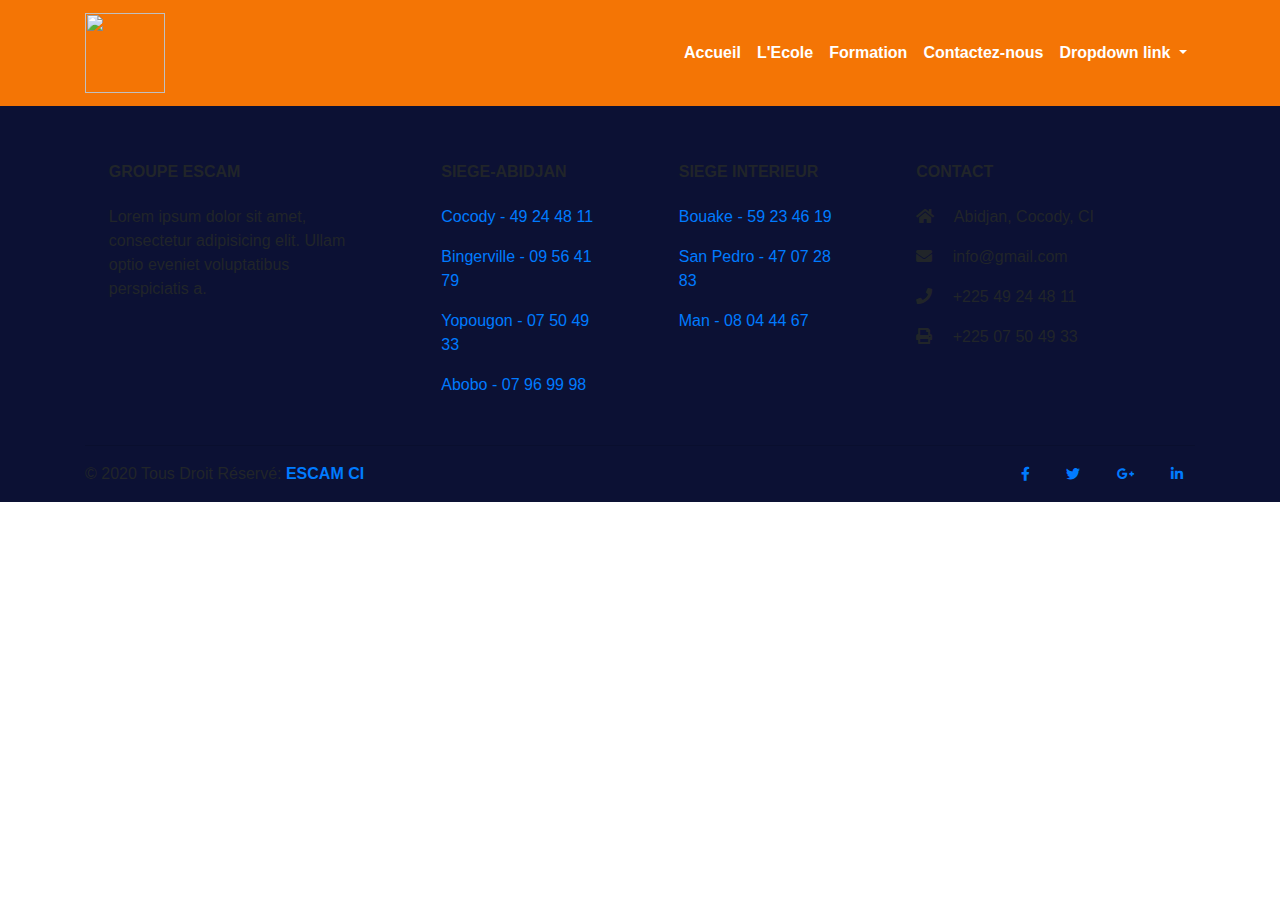
==== apropos.html @ d87856d1 "first commit" ====
<!DOCTYPE html>
<html lang="en">

<head>
  <meta charset="UTF-8">
  <meta name="viewport" content="width=device-width, initial-scale=1.0">
  <title>Groupe Escam</title>
  <link rel="stylesheet" href="">
  <link rel="stylesheet" href="https://stackpath.bootstrapcdn.com/bootstrap/4.5.2/css/bootstrap.min.css">
  <link rel="stylesheet" href="css/style.css">
  <link rel="stylesheet" href="https://use.fontawesome.com/releases/v5.8.2/css/all.css">
  <link href="https://cdnjs.cloudflare.com/ajax/libs/mdbootstrap/4.19.0/css/mdb.min.css" rel="stylesheet">

</head>

<body>

  <!--Start Navbar-->
  <nav id="navbar_top" class="navbar navbar-expand-lg w-100">
    <div class="container">
      <a class="navbar-brand" href="index.html">
        <img src="image/log.png" alt="" width="80" height="80">
      </a>
      <button class="navbar-toggler" type="button" data-toggle="collapse" data-target="#navbarResponsive"
        aria-controls="navbarResponsive" aria-expanded="false" aria-label="Toggle navigation">
        <span class="navbar-toggler-icon"></span>
      </button>
      <div class="collapse navbar-collapse" id="navbarResponsive">
        <ul class="navbar-nav ml-auto">
          <li class="nav-item active">
            <a class="nav-link" href="index.html">Accueil
            </a>
          </li>
          <li class="nav-item">
            <a class="nav-link" href="apropos.html">L'Ecole</a>
          </li>
          <li class="nav-item">
            <a class="nav-link" href="formation.html">Formation</a>
          </li>
          <li class="nav-item">
            <a class="nav-link" href="contact.html">Contactez-nous</a>
          </li>

          <li class="nav-item dropdown">
            <a class="nav-link dropdown-toggle" href="http://example.com" id="navbarDropdownMenuLink" data-toggle="dropdown" aria-haspopup="true" aria-expanded="false">
              Dropdown link
            </a>
            <div class="dropdown-menu" aria-labelledby="navbarDropdownMenuLink">
              <a class="dropdown-item" href="#">Action</a>
              <a class="dropdown-item" href="#">Another action</a>
              <a class="dropdown-item" href="#">Something else here</a>
            </div>
          </li>
        </ul>
      </div>
    </div>
  </nav>





  <footer class="page-footer font-small pt-4">
    <div class="container text-center text-md-left">
      <div class="row text-center text-md-left mt-3 pb-3">
        <div class="col-md-3 col-lg-3 col-xl-3 mx-auto mt-3">
          <h6 class="text-uppercase mb-4 font-weight-bold">Groupe ESCAM</h6>
          <p>Lorem ipsum dolor sit amet, consectetur adipisicing elit. Ullam optio eveniet voluptatibus perspiciatis
            a.</p>
        </div>

        <hr class="w-100 clearfix d-md-none">

        <div class="col-md-2 col-lg-2 col-xl-2 mx-auto mt-3">
          <h6 class="text-uppercase mb-4 font-weight-bold">Siege-ABidjan</h6>
          <p> <a href="#!">Cocody - 49 24 48 11</a> </p>
          <p> <a href="#!">Bingerville - 09 56 41 79</a> </p>
          <p> <a href="#!">Yopougon - 07 50 49 33</a> </p>
          <p> <a href="#!">Abobo - 07 96 99 98</a> </p>
        </div>

        <hr class="w-100 clearfix d-md-none">

        <!-- Grid column -->
        <div class="col-md-3 col-lg-2 col-xl-2 mx-auto mt-3">
          <h6 class="text-uppercase mb-4 font-weight-bold">Siege interieur</h6>
          <p> <a href="#!">Bouake - 59 23 46 19</a> </p>
          <p> <a href="#!">San Pedro - 47 07 28 83</a> </p>
          <p> <a href="#!">Man - 08 04 44 67</a> </p>
          
        </div>

        <!-- Grid column -->
        <hr class="w-100 clearfix d-md-none">

        <!-- Grid column -->
        <div class="col-md-4 col-lg-3 col-xl-3 mx-auto mt-3">
          <h6 class="text-uppercase mb-4 font-weight-bold">Contact</h6>
          <p>
            <i class="fas fa-home mr-3"></i> Abidjan, Cocody, CI</p>
          <p>
            <i class="fas fa-envelope mr-3"></i> info@gmail.com</p>
          <p>
            <i class="fas fa-phone mr-3"></i> +225 49 24 48 11</p>
          <p>
            <i class="fas fa-print mr-3"></i> +225 07 50 49 33</p>
        </div>
       

      </div>

      <hr>

      <!-- Grid row -->
      <div class="row d-flex align-items-center">

        <div class="col-md-7 col-lg-8">

          <!--Copyright-->
          <p class="text-center text-md-left">© 2020 Tous Droit Réservé:
            <a href="#!">
              <strong> ESCAM CI</strong>
            </a>
          </p>

        </div>
        <!-- Grid column -->

        <!-- Grid column -->
        <div class="col-md-5 col-lg-4 ml-lg-0">

          <!-- Social buttons -->
          <div class="text-center text-md-right">
            <ul class="list-unstyled list-inline">
              <li class="list-inline-item">
                <a class="btn-floating btn-sm rgba-white-slight mx-1">
                  <i class="fab fa-facebook-f"></i>
                </a>
              </li>
              <li class="list-inline-item">
                <a class="btn-floating btn-sm rgba-white-slight mx-1">
                  <i class="fab fa-twitter"></i>
                </a>
              </li>
              <li class="list-inline-item">
                <a class="btn-floating btn-sm rgba-white-slight mx-1">
                  <i class="fab fa-google-plus-g"></i>
                </a>
              </li>
              <li class="list-inline-item">
                <a class="btn-floating btn-sm rgba-white-slight mx-1">
                  <i class="fab fa-linkedin-in"></i>
                </a>
              </li>
            </ul>
          </div>

        </div>
        <!-- Grid column -->

      </div>
      <!-- Grid row -->

    </div>
    <!-- Footer Links -->

  </footer>
  <!-- Footer -->



  <script src="https://cdnjs.cloudflare.com/ajax/libs/jquery/3.4.1/jquery.slim.min.js"></script>
  <script src="https://stackpath.bootstrapcdn.com/bootstrap/4.3.1/js/bootstrap.bundle.min.js"></script>
  <script src="https://ajax.googleapis.com/ajax/libs/jquery/3.5.1/jquery.min.js"></script>
  <script src="https://maxcdn.bootstrapcdn.com/bootstrap/3.4.1/js/bootstrap.min.js"></script>
  <script src="https://cdnjs.cloudflare.com/ajax/libs/popper.js/1.16.0/umd/popper.min.js"></script>
  <script src="https://maxcdn.bootstrapcdn.com/bootstrap/4.5.2/js/bootstrap.min.js"></script>

</body>

</html>
---- css/style.css ----
#navbar_top {
    background: #f47505;
}
.navbar-toggler {
    background: #fff;
}
.navbar-toggler-icon{
    background: #000;
}
.navbar-nav.ml-auto a {
    color: #fff;
    font-weight: bold;
}
.navbar-nav.ml-auto a:hover {
    color: #000;
    
}
.dropdown:hover>.dropdown-menu {
    display: block;
  }

.dropdown-menu a:hover {
    background: #05059f;
    color: #fff !important;
}


.carousel-item.head{
    position: relative;
}
.carousel-item .text-header{
    position: absolute;
    top: 20%;
   text-align: center;
   width: 70%;
   color: #fff;
   font-family: Georgia, serif;
}

.text-header h1{
    font-size: 50px;
    font-weight: bold;
    letter-spacing: 5px;
}
.first h2{
    font-size: 25px;
    font-weight: bold;
    letter-spacing: 3px;
}
.head-h2 h2{
    font-size: 55px;
    font-weight: bold;
    letter-spacing: 3px;
}

.cursurs-home{
    margin-top: 10%;
    margin-bottom: 10%;
    padding-top: 10%;
    padding-bottom: 10%;
    background: #5c5e5d;
}

.cursurs-home h1 {
    color: #fff;
    font-weight: bold;
    font-family: Georgia, serif;
}

.diplome {
    background: #fff;
    padding-top: 10%;
    padding-bottom: 10%;
    margin-top: 20%;
    height: 200px;
}
.diplome:hover {
    background: orange;
    font-style: italic;
    font-family: Georgia, serif;
    color: #05059f;
}

.diplome-vu h2 {
    margin-top: 16%;
    font-weight: bold;
    font-size:30px;
}

.container .info h3{
    font-family: Georgia, serif;
    font-weight: bold;
    font-style: italic;
    font-size: 30px;
}



footer{
    background: #0c1134 !important;
}
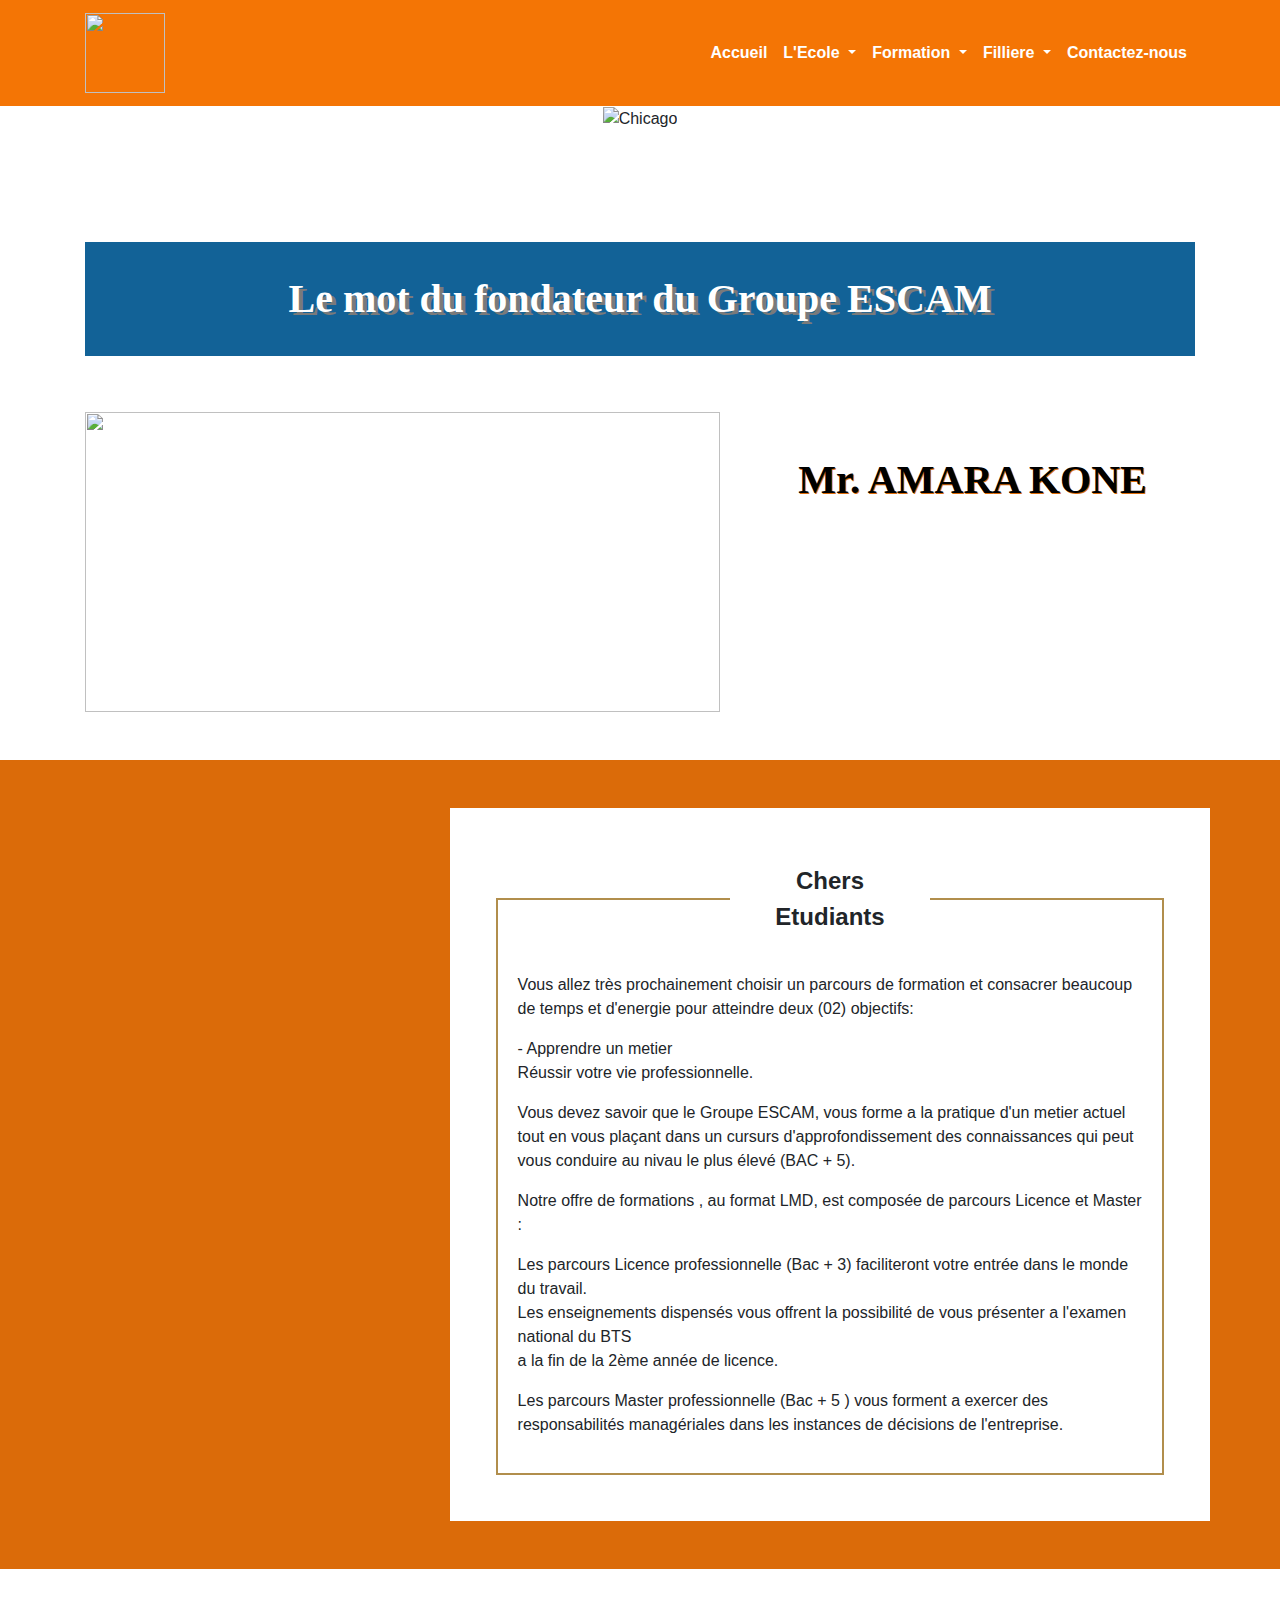
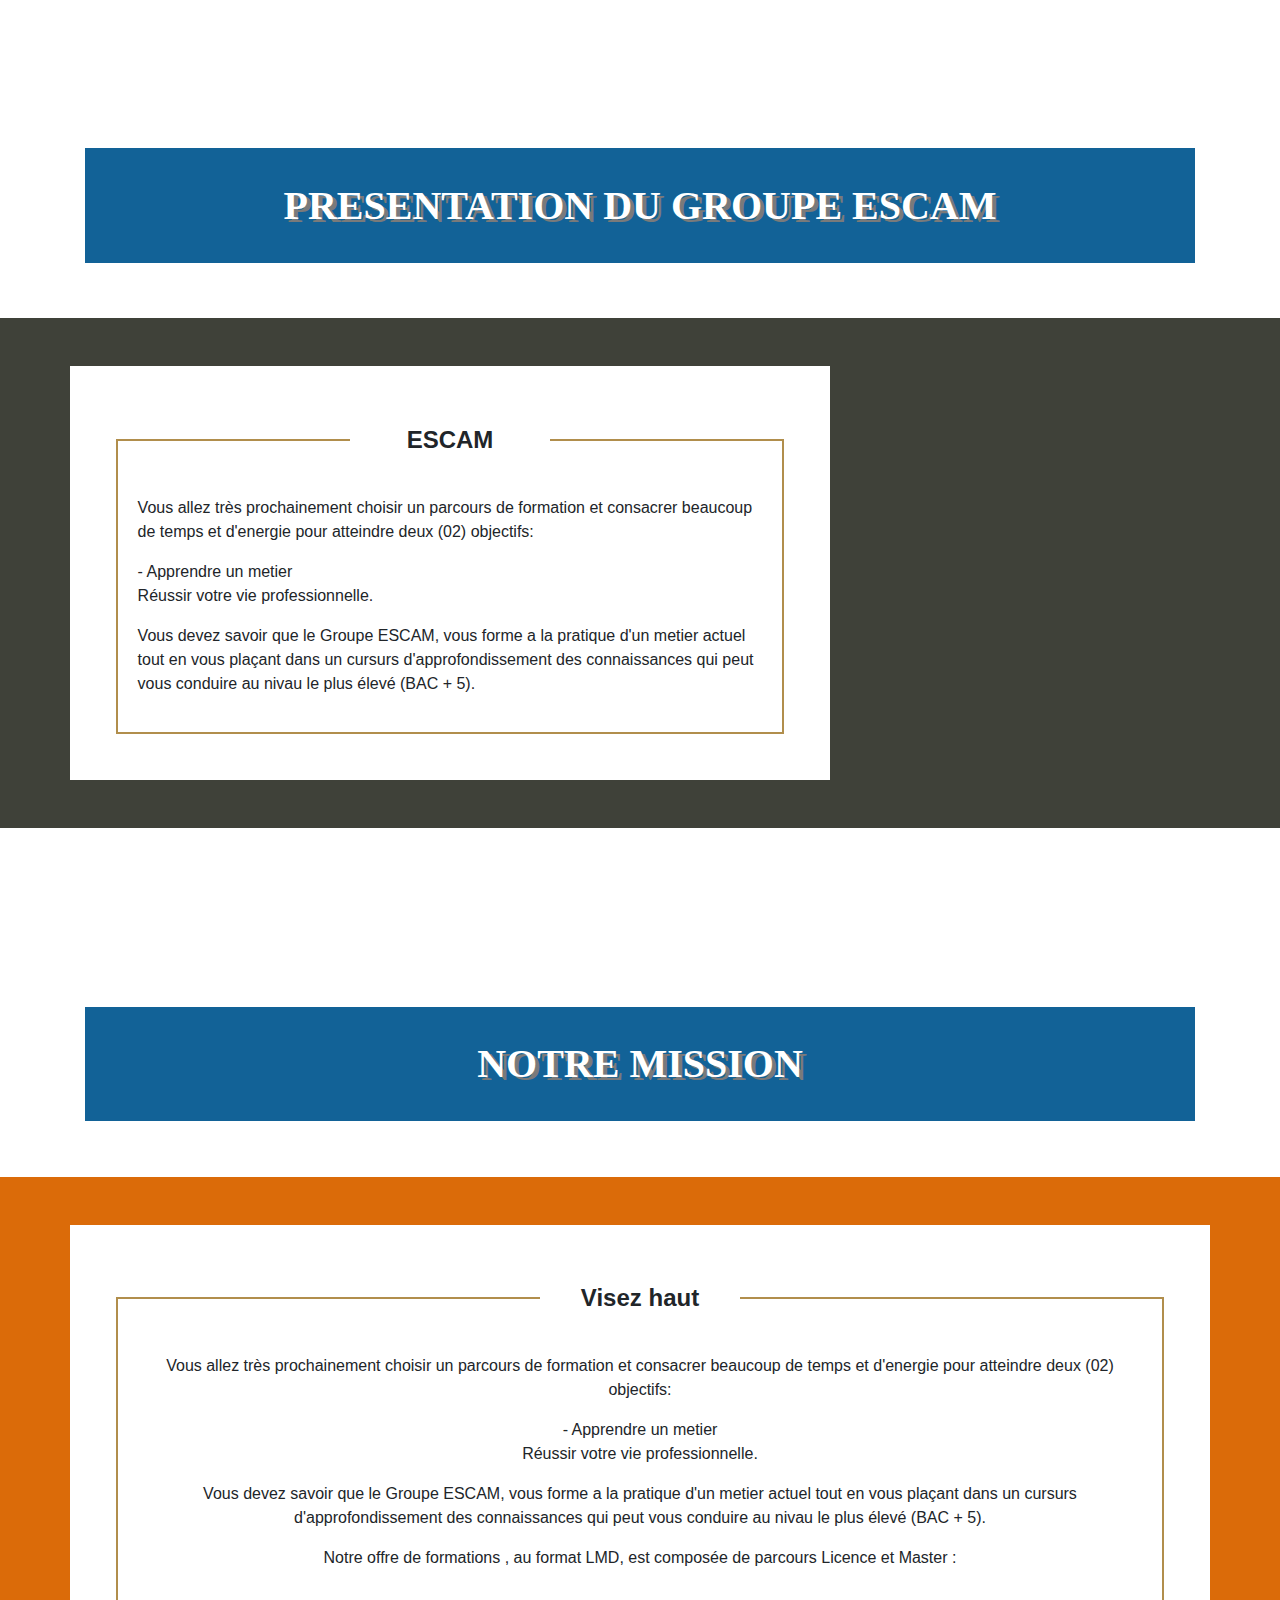
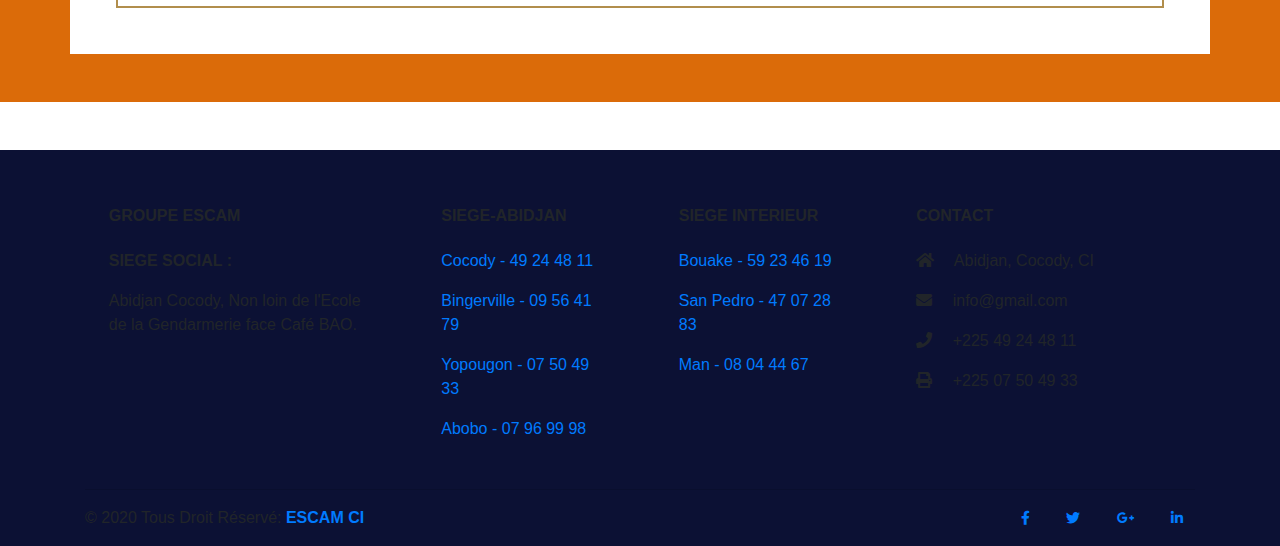
==== commit c6cc299c: "finalisation nav" ====
--- a/apropos.html
+++ b/apropos.html
@@ -31,150 +31,288 @@
             <a class="nav-link" href="index.html">Accueil
             </a>
           </li>
-          <li class="nav-item">
-            <a class="nav-link" href="apropos.html">L'Ecole</a>
-          </li>
-          <li class="nav-item">
-            <a class="nav-link" href="formation.html">Formation</a>
-          </li>
+
+
+          <li class="nav-item dropdown">
+            <a class="nav-link dropdown-toggle" href="apropos.html" id="navbarDropdownMenuLink" data-toggle="dropdown" aria-haspopup="true" aria-expanded="false">
+              L'Ecole
+            </a>
+            <div class="dropdown-menu" aria-labelledby="navbarDropdownMenuLink">
+              <a class="dropdown-item" href="apropos.html#home">Entete</a>
+              <a class="dropdown-item" href="apropos.html#mot-dir">Mot du fondateur</a>
+              <a class="dropdown-item" href="apropos.html#pre-escam">Presentation Escam</a>
+              <a class="dropdown-item" href="apropos.html#mission-escam">Notre Mission</a>
+            </div>
+          </li>
+
+          <li class="nav-item dropdown">
+            <a class="nav-link dropdown-toggle" href="formation.html" id="navbarDropdownMenuLink" data-toggle="dropdown" aria-haspopup="true" aria-expanded="false">
+              Formation
+            </a>
+            <div class="dropdown-menu" aria-labelledby="navbarDropdownMenuLink">
+              <a class="dropdown-item" href="formation.html#home">Entete</a>
+              <a class="dropdown-item" href="formation.html#diplo">Nos Diplômes</a>
+              <a class="dropdown-item" href="formation.html#branch">Branches pro</a>
+            </div>
+          </li>
+
+          <li class="nav-item dropdown">
+            <a class="nav-link dropdown-toggle" href="filliere.html" id="navbarDropdownMenuLink" data-toggle="dropdown" aria-haspopup="true" aria-expanded="false">
+              Filliere
+            </a>
+            <div class="dropdown-menu" aria-labelledby="navbarDropdownMenuLink">
+              <a class="dropdown-item" href="filliere.html#home">Entete</a>
+              <a class="dropdown-item" href="filliere.html#bts">BTS</a>
+              <a class="dropdown-item" href="filliere.html#licpro">Licence pro / DUT</a>
+              <a class="dropdown-item" href="filliere.html#ingern">Ingenieur / Master I</a>
+              <a class="dropdown-item" href="filliere.html#master2">Master II</a>
+              <a class="dropdown-item" href="filliere.html#f-tech">Fillière Techniques</a>
+            </div>
+          </li>
+
           <li class="nav-item">
             <a class="nav-link" href="contact.html">Contactez-nous</a>
           </li>
-
-          <li class="nav-item dropdown">
-            <a class="nav-link dropdown-toggle" href="http://example.com" id="navbarDropdownMenuLink" data-toggle="dropdown" aria-haspopup="true" aria-expanded="false">
-              Dropdown link
-            </a>
-            <div class="dropdown-menu" aria-labelledby="navbarDropdownMenuLink">
-              <a class="dropdown-item" href="#">Action</a>
-              <a class="dropdown-item" href="#">Another action</a>
-              <a class="dropdown-item" href="#">Something else here</a>
-            </div>
-          </li>
         </ul>
       </div>
     </div>
   </nav>
 
 
-
-
-
-  <footer class="page-footer font-small pt-4">
-    <div class="container text-center text-md-left">
-      <div class="row text-center text-md-left mt-3 pb-3">
-        <div class="col-md-3 col-lg-3 col-xl-3 mx-auto mt-3">
-          <h6 class="text-uppercase mb-4 font-weight-bold">Groupe ESCAM</h6>
-          <p>Lorem ipsum dolor sit amet, consectetur adipisicing elit. Ullam optio eveniet voluptatibus perspiciatis
-            a.</p>
-        </div>
-
-        <hr class="w-100 clearfix d-md-none">
-
-        <div class="col-md-2 col-lg-2 col-xl-2 mx-auto mt-3">
-          <h6 class="text-uppercase mb-4 font-weight-bold">Siege-ABidjan</h6>
-          <p> <a href="#!">Cocody - 49 24 48 11</a> </p>
-          <p> <a href="#!">Bingerville - 09 56 41 79</a> </p>
-          <p> <a href="#!">Yopougon - 07 50 49 33</a> </p>
-          <p> <a href="#!">Abobo - 07 96 99 98</a> </p>
-        </div>
-
-        <hr class="w-100 clearfix d-md-none">
-
-        <!-- Grid column -->
-        <div class="col-md-3 col-lg-2 col-xl-2 mx-auto mt-3">
-          <h6 class="text-uppercase mb-4 font-weight-bold">Siege interieur</h6>
-          <p> <a href="#!">Bouake - 59 23 46 19</a> </p>
-          <p> <a href="#!">San Pedro - 47 07 28 83</a> </p>
-          <p> <a href="#!">Man - 08 04 44 67</a> </p>
-          
-        </div>
-
-        <!-- Grid column -->
-        <hr class="w-100 clearfix d-md-none">
-
-        <!-- Grid column -->
-        <div class="col-md-4 col-lg-3 col-xl-3 mx-auto mt-3">
-          <h6 class="text-uppercase mb-4 font-weight-bold">Contact</h6>
-          <p>
-            <i class="fas fa-home mr-3"></i> Abidjan, Cocody, CI</p>
-          <p>
-            <i class="fas fa-envelope mr-3"></i> info@gmail.com</p>
-          <p>
-            <i class="fas fa-phone mr-3"></i> +225 49 24 48 11</p>
-          <p>
-            <i class="fas fa-print mr-3"></i> +225 07 50 49 33</p>
-        </div>
-       
-
-      </div>
-
-      <hr>
-
-      <!-- Grid row -->
-      <div class="row d-flex align-items-center">
-
-        <div class="col-md-7 col-lg-8">
-
-          <!--Copyright-->
-          <p class="text-center text-md-left">© 2020 Tous Droit Réservé:
-            <a href="#!">
-              <strong> ESCAM CI</strong>
-            </a>
-          </p>
-
-        </div>
-        <!-- Grid column -->
-
-        <!-- Grid column -->
-        <div class="col-md-5 col-lg-4 ml-lg-0">
-
-          <!-- Social buttons -->
-          <div class="text-center text-md-right">
-            <ul class="list-unstyled list-inline">
-              <li class="list-inline-item">
-                <a class="btn-floating btn-sm rgba-white-slight mx-1">
-                  <i class="fab fa-facebook-f"></i>
-                </a>
-              </li>
-              <li class="list-inline-item">
-                <a class="btn-floating btn-sm rgba-white-slight mx-1">
-                  <i class="fab fa-twitter"></i>
-                </a>
-              </li>
-              <li class="list-inline-item">
-                <a class="btn-floating btn-sm rgba-white-slight mx-1">
-                  <i class="fab fa-google-plus-g"></i>
-                </a>
-              </li>
-              <li class="list-inline-item">
-                <a class="btn-floating btn-sm rgba-white-slight mx-1">
-                  <i class="fab fa-linkedin-in"></i>
-                </a>
-              </li>
-            </ul>
-          </div>
-
-        </div>
-        <!-- Grid column -->
-
-      </div>
-      <!-- Grid row -->
-
-    </div>
-    <!-- Footer Links -->
-
-  </footer>
-  <!-- Footer -->
-
-
-
-  <script src="https://cdnjs.cloudflare.com/ajax/libs/jquery/3.4.1/jquery.slim.min.js"></script>
-  <script src="https://stackpath.bootstrapcdn.com/bootstrap/4.3.1/js/bootstrap.bundle.min.js"></script>
-  <script src="https://ajax.googleapis.com/ajax/libs/jquery/3.5.1/jquery.min.js"></script>
-  <script src="https://maxcdn.bootstrapcdn.com/bootstrap/3.4.1/js/bootstrap.min.js"></script>
-  <script src="https://cdnjs.cloudflare.com/ajax/libs/popper.js/1.16.0/umd/popper.min.js"></script>
-  <script src="https://maxcdn.bootstrapcdn.com/bootstrap/4.5.2/js/bootstrap.min.js"></script>
+    <div id="home" class="container-fluid w-100 head-ecole text-center mb-5">
+      <img class="w-100" src="image/im2.jpg" alt="Chicago" height="300px">
+        <div class="text-ecole head-h2">
+          <h2>Techniciens <br> et Ingenieurs</h2>
+        </div>
+    </div>
+
+    <div class="container-fluid fondateur">
+      <div class="container text-center mb-5">
+        <h1>Le mot du fondateur du Groupe ESCAM</h1>
+        <div class="row">
+          <div class="col-md-7">
+            <img src="image/im4.jpg" class="w-100" alt="" height="300">
+          </div>
+          <div id="mot-dir" class="col-md-5 directeur">
+              <h2>Mr. AMARA KONE</h2>
+          </div>
+        </div>
+      </div>
+    </div>
+
+
+      <div class="container-fluid text-fondateur mt-2 mb-5 p-5">
+        <div class="container">
+
+        <div class="row">
+          <div class="col-md-4">
+
+          </div>
+          <div class="col-md-8 store">
+            <fieldset class="border-gris" >
+              <legend class ='text-center store-title'>Chers Etudiants</legend>
+                <div id="innerPara">
+                  <p>Vous allez très prochainement choisir un parcours de formation et consacrer beaucoup de 
+                    temps et d'energie pour atteindre deux (02) objectifs:
+                  </p>
+                  <p>- Apprendre un metier <br> Réussir votre vie professionnelle. </p>
+                  <p>Vous devez savoir que le Groupe ESCAM, vous forme a la pratique d'un metier actuel 
+                    tout en vous plaçant dans un cursurs d'approfondissement des connaissances qui peut vous conduire au nivau le plus élevé (BAC + 5).
+                  </p>
+                  <p>Notre offre de formations , au format LMD, est composée de parcours Licence et Master :</p>
+                  <p>Les parcours Licence professionnelle (Bac + 3) faciliteront votre entrée dans le monde du travail. <br>
+                  Les enseignements dispensés vous offrent la possibilité de vous présenter a l'examen national du BTS <br>
+                a la fin de la 2ème année de licence.</p>
+                  <p>Les parcours Master professionnelle (Bac + 5 ) vous forment a exercer des responsabilités managériales dans les instances de décisions de l'entreprise.</p>
+        
+                </div>
+              </fieldset>
+            </div>
+          </div>
+        </div>
+      </div>
+      </div>
+    </div>
+
+
+    <div class="container fondateur marg-title mb-5 ">
+      <h1 id="pre-escam" class="text-center">PRESENTATION DU GROUPE ESCAM</h1>
+    </div>
+      <div class="container-fluid present-escam p-5">
+        <div class="container">
+          <div class="row">
+            <div class="col-md-8 store">
+              <fieldset class="border-gris" >
+                <legend class ='text-center store-title'>ESCAM</legend>
+                  <div id="innerPara">
+                    <p>Vous allez très prochainement choisir un parcours de formation et consacrer beaucoup de 
+                      temps et d'energie pour atteindre deux (02) objectifs:
+                    </p>
+                    <p>- Apprendre un metier <br> Réussir votre vie professionnelle. </p>
+                    <p>Vous devez savoir que le Groupe ESCAM, vous forme a la pratique d'un metier actuel 
+                      tout en vous plaçant dans un cursurs d'approfondissement des connaissances qui peut vous conduire au nivau le plus élevé (BAC + 5).
+                    </p>
+                  
+                  </div>
+                </fieldset>
+              </div>
+            </div>
+          </div>
+        </div>
+      </div>
+
+
+      <div class="container fondateur marg-title mb-5 ">
+        <h1 id="mission-escam" class="text-center">NOTRE MISSION</h1>
+      </div>
+      
+      <div class="container-fluid text-fondateur mb-5 p-5">
+        <div class="container text-center">
+
+        <div class="row">
+          <div class="col-md store">
+
+            <fieldset class="border-gris">
+              <legend class ='text-center store-title'>Visez haut</legend>
+                <div id="innerPara">
+                  <p>Vous allez très prochainement choisir un parcours de formation et consacrer beaucoup de 
+                    temps et d'energie pour atteindre deux (02) objectifs:
+                  </p>
+                  <p>- Apprendre un metier <br> Réussir votre vie professionnelle. </p>
+                  <p>Vous devez savoir que le Groupe ESCAM, vous forme a la pratique d'un metier actuel 
+                    tout en vous plaçant dans un cursurs d'approfondissement des connaissances qui peut vous conduire au nivau le plus élevé (BAC + 5).
+                  </p>
+                  <p>Notre offre de formations , au format LMD, est composée de parcours Licence et Master :</p>
+                  
+        
+                </div>
+              </fieldset>
+            </div>
+
+            </div>
+          </div>
+        </div>
+      </div>
+
+
+
+
+      <footer class="page-footer font-small pt-4">
+        <div class="container text-center text-md-left">
+            <div class="row text-center text-md-left mt-3 pb-3">
+                <div class="col-md-3 col-lg-3 col-xl-3 mx-auto mt-3">
+                    <h6 class="text-uppercase mb-4 font-weight-bold">Groupe ESCAM </h6>
+                    <p class="text-uppercase font-weight-bold">SIEGE SOCIAL :</p>
+                    <p>Abidjan Cocody, Non loin de l'Ecole de la Gendarmerie face Café BAO.</p>
+                </div>
+
+                <hr class="w-100 clearfix d-md-none">
+
+                <div class="col-md-2 col-lg-2 col-xl-2 mx-auto mt-3">
+                    <h6 class="text-uppercase mb-4 font-weight-bold">Siege-ABidjan</h6>
+                    <p> <a href="#!">Cocody - 49 24 48 11</a> </p>
+                    <p> <a href="#!">Bingerville - 09 56 41 79</a> </p>
+                    <p> <a href="#!">Yopougon - 07 50 49 33</a> </p>
+                    <p> <a href="#!">Abobo - 07 96 99 98</a> </p>
+                </div>
+
+                <hr class="w-100 clearfix d-md-none">
+
+                <!-- Grid column -->
+                <div class="col-md-3 col-lg-2 col-xl-2 mx-auto mt-3">
+                    <h6 class="text-uppercase mb-4 font-weight-bold">Siege interieur</h6>
+                    <p> <a href="#!">Bouake - 59 23 46 19</a> </p>
+                    <p> <a href="#!">San Pedro - 47 07 28 83</a> </p>
+                    <p> <a href="#!">Man - 08 04 44 67</a> </p>
+
+                </div>
+
+                <!-- Grid column -->
+                <hr class="w-100 clearfix d-md-none">
+
+                <!-- Grid column -->
+                <div class="col-md-4 col-lg-3 col-xl-3 mx-auto mt-3">
+                    <h6 class="text-uppercase mb-4 font-weight-bold">Contact</h6>
+                    <p>
+                        <i class="fas fa-home mr-3"></i> Abidjan, Cocody, CI</p>
+                    <p>
+                        <i class="fas fa-envelope mr-3"></i> info@gmail.com</p>
+                    <p>
+                        <i class="fas fa-phone mr-3"></i> +225 49 24 48 11</p>
+                    <p>
+                        <i class="fas fa-print mr-3"></i> +225 07 50 49 33</p>
+                </div>
+
+
+            </div>
+
+            <hr>
+
+            <!-- Grid row -->
+            <div class="row d-flex align-items-center">
+
+                <div class="col-md-7 col-lg-8">
+
+                    <!--Copyright-->
+                    <p class="text-center text-md-left">© 2020 Tous Droit Réservé:
+                        <a href="#!">
+                            <strong> ESCAM CI</strong>
+                        </a>
+                    </p>
+
+                </div>
+                <!-- Grid column -->
+
+                <!-- Grid column -->
+                <div class="col-md-5 col-lg-4 ml-lg-0">
+
+                    <!-- Social buttons -->
+                    <div class="text-center text-md-right">
+                        <ul class="list-unstyled list-inline">
+                            <li class="list-inline-item">
+                                <a class="btn-floating btn-sm rgba-white-slight mx-1">
+                                    <i class="fab fa-facebook-f"></i>
+                                </a>
+                            </li>
+                            <li class="list-inline-item">
+                                <a class="btn-floating btn-sm rgba-white-slight mx-1">
+                                    <i class="fab fa-twitter"></i>
+                                </a>
+                            </li>
+                            <li class="list-inline-item">
+                                <a class="btn-floating btn-sm rgba-white-slight mx-1">
+                                    <i class="fab fa-google-plus-g"></i>
+                                </a>
+                            </li>
+                            <li class="list-inline-item">
+                                <a class="btn-floating btn-sm rgba-white-slight mx-1">
+                                    <i class="fab fa-linkedin-in"></i>
+                                </a>
+                            </li>
+                        </ul>
+                    </div>
+
+                </div>
+                <!-- Grid column -->
+
+            </div>
+            <!-- Grid row -->
+
+        </div>
+        <!-- Footer Links -->
+
+    </footer>
+    <!-- Footer -->
+
+
+
+    <script src="https://cdnjs.cloudflare.com/ajax/libs/jquery/3.4.1/jquery.slim.min.js"></script>
+    <script src="https://stackpath.bootstrapcdn.com/bootstrap/4.3.1/js/bootstrap.bundle.min.js"></script>
+    <script src="https://ajax.googleapis.com/ajax/libs/jquery/3.5.1/jquery.min.js"></script>
+    <script src="https://maxcdn.bootstrapcdn.com/bootstrap/3.4.1/js/bootstrap.min.js"></script>
+    <script src="https://cdnjs.cloudflare.com/ajax/libs/popper.js/1.16.0/umd/popper.min.js"></script>
+    <script src="https://maxcdn.bootstrapcdn.com/bootstrap/4.5.2/js/bootstrap.min.js"></script>
+
 
 </body>
 
--- a/css/style.css
+++ b/css/style.css
@@ -75,7 +75,7 @@
     height: 200px;
 }
 .diplome:hover {
-    background: orange;
+    background: #ec9108;
     font-style: italic;
     font-family: Georgia, serif;
     color: #05059f;
@@ -85,6 +85,8 @@
     margin-top: 16%;
     font-weight: bold;
     font-size:30px;
+    color: #000;
+    text-shadow: 2px 1px 0px #db6b09;
 }
 
 .container .info h3{
@@ -94,8 +96,131 @@
     font-size: 30px;
 }
 
-
-
+/****END ACCUEIL **/
+
+/**A PROPOS ***/
+.head-ecole {
+    position: relative;
+    padding: 0;
+}
+
+.text-ecole{
+    position: absolute;
+    top: 20%;
+    text-align: center;
+    width: 100%;
+    color: #fff;
+    font-family: Georgia, serif;
+}
+
+
+#innerPara{padding:20px;}
+legend{width:200px;padding:10px 20px;}
+
+.border-gris{
+    border: 2px solid #b18e4c !important;
+}
 footer{
     background: #0c1134 !important;
+}
+
+.fondateur h1 {
+    background: #126297;
+    margin-top: 10%;
+    font-weight: bold;
+    margin-bottom: 5%;
+    font-family: Georgia, serif;
+    color: #FFFFFF;
+    text-shadow: 4px 3px 0px #7A7A7A;
+    padding-top: 3%;
+    padding-bottom: 3%;
+}
+.directeur h2 {
+    font-family: serif;
+    margin-top: 10%;
+    font-weight: bold;
+    color: #000;
+    text-shadow: 1px 1px 0px #db6b09;
+    font-size: 40px;
+}
+
+.text-fondateur{
+    background: #db6b09;
+}
+.text-fondateur .store{
+    background: #fff;
+    padding: 4%;
+}
+.store-title{
+    font-weight: bold;
+}
+
+.present-escam{
+    background: #3f4139;
+}
+.present-escam .store{
+    background: #fff;
+    padding: 4%;
+}
+
+.marg-title{
+    margin-top: 14%;
+}
+
+/******END A PROPOS*****/
+
+/****FORMATION****/
+
+.certif{
+    background: orange;
+    margin-top: 5%;
+    padding-bottom: 2%;
+
+}
+.certif h1 {
+    font-weight: bold;
+    margin-bottom: 5%;
+    font-family: Georgia, serif;
+    color: #FFFFFF;
+    text-shadow: 4px 3px 0px #7A7A7A;
+    padding-top: 3%;
+    padding-bottom: 3%;
+}
+
+.profession h1{
+    font-weight: bold;
+    font-family: Georgia, serif;
+    color: #db6b09;
+    text-shadow: 2px 1px 0px #232525;
+    padding-top: 3%;
+    padding-bottom: 3%;
+}
+
+.profession h2{
+    font-weight: bold;
+    font-family: Georgia, serif;
+    color: #071c61;
+    text-shadow: 2px 1px 0px #000;
+    padding-top: 3%;
+    padding-bottom: 3%;
+}
+
+.exam h3{
+    font-weight: bold;
+    color: #fff;
+    text-shadow: 2px 1px 0px #db6b09;
+    padding-top: 3%;
+    padding-bottom: 3%;
+}
+
+/***FILIERE ****/
+.title-filiere h1 {
+    background:  #db6b09;
+    font-weight: bold;
+    margin-bottom: 5%;
+    font-family: Georgia, serif;
+    color: #000;
+    text-shadow: 2px 1px 0px #fff;
+    padding-top: 3%;
+    padding-bottom: 3%;
 }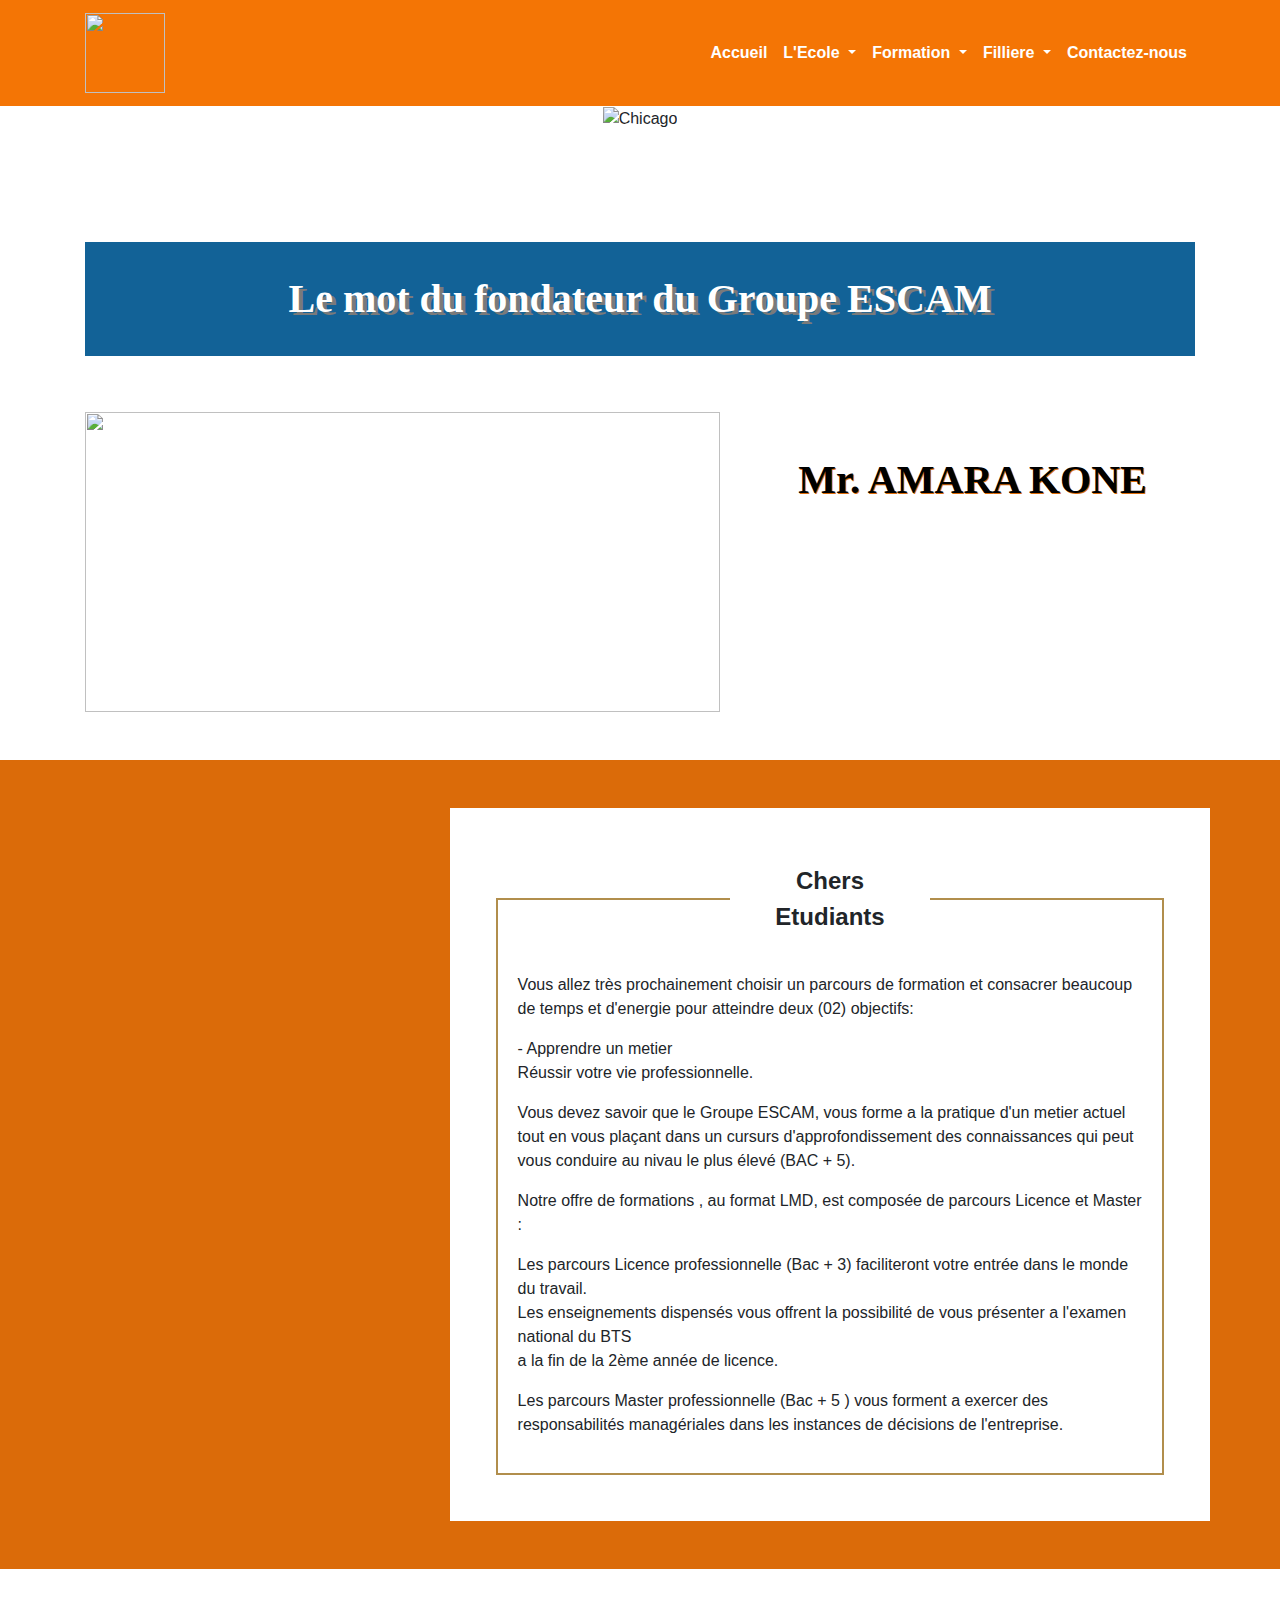
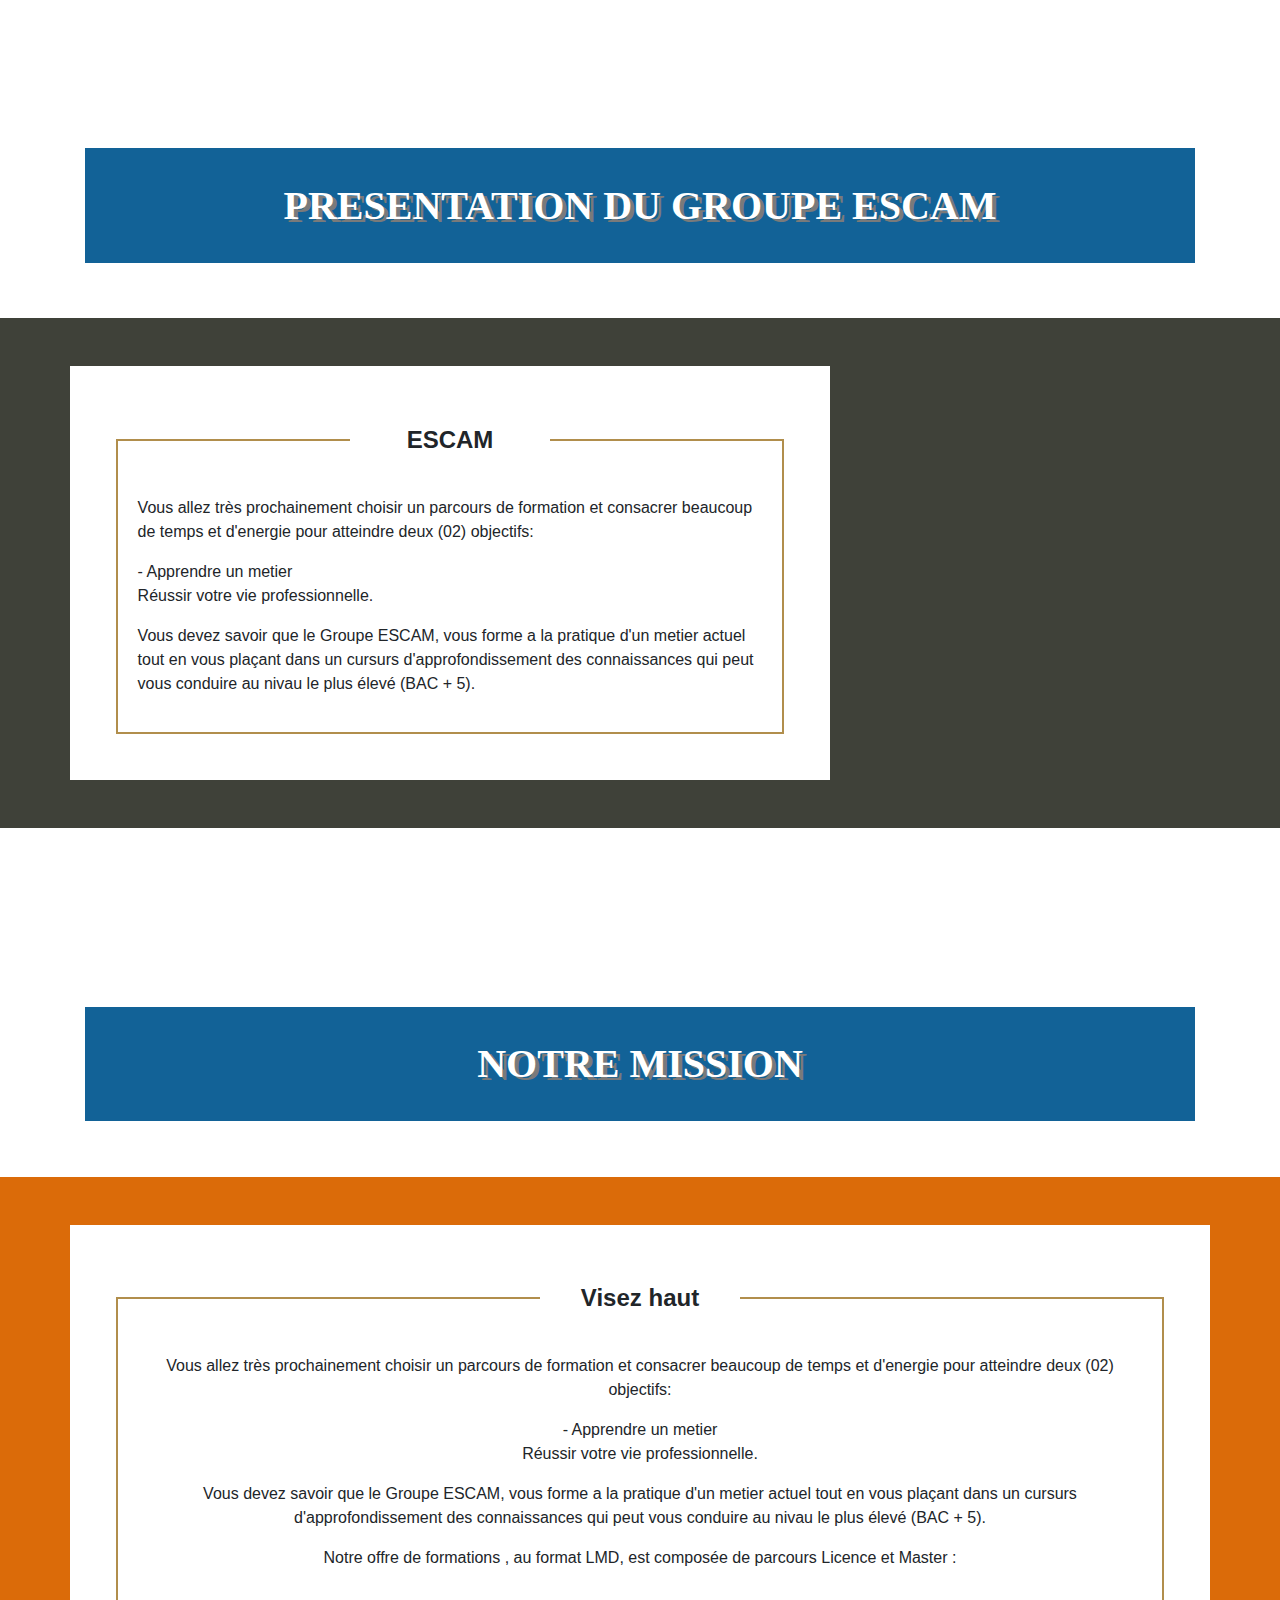
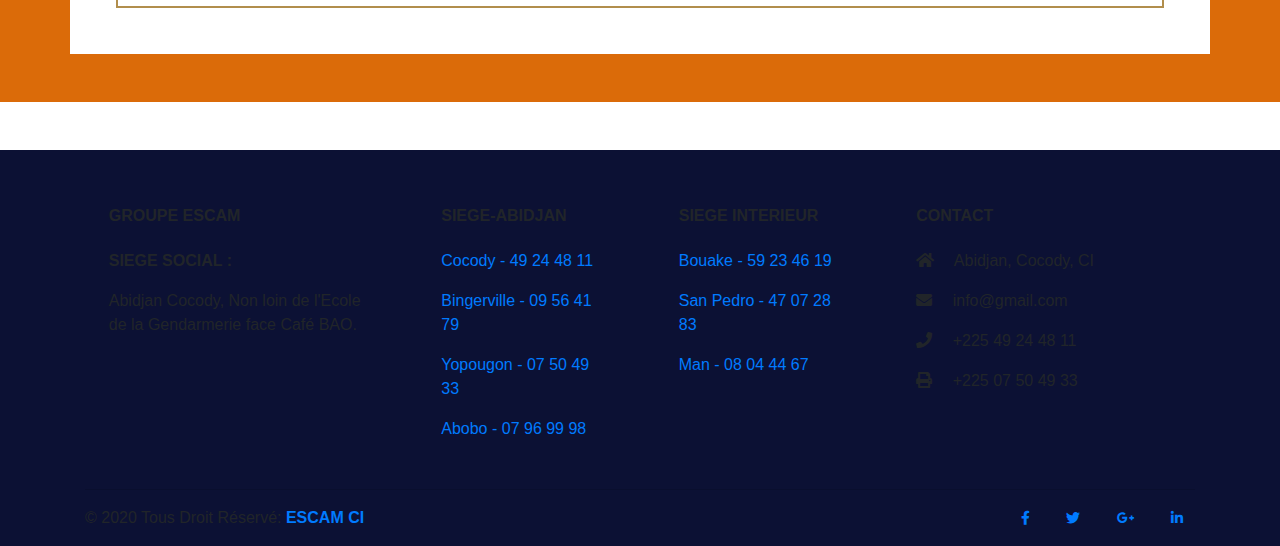
==== commit eeb1b854: "fin code rest image" ====
--- a/apropos.html
+++ b/apropos.html
@@ -7,7 +7,7 @@
   <title>Groupe Escam</title>
   <link rel="stylesheet" href="">
   <link rel="stylesheet" href="https://stackpath.bootstrapcdn.com/bootstrap/4.5.2/css/bootstrap.min.css">
-  <link rel="stylesheet" href="css/style.css">
+  <link rel="stylesheet" href="assets/css/style.css">
   <link rel="stylesheet" href="https://use.fontawesome.com/releases/v5.8.2/css/all.css">
   <link href="https://cdnjs.cloudflare.com/ajax/libs/mdbootstrap/4.19.0/css/mdb.min.css" rel="stylesheet">
 
@@ -19,7 +19,7 @@
   <nav id="navbar_top" class="navbar navbar-expand-lg w-100">
     <div class="container">
       <a class="navbar-brand" href="index.html">
-        <img src="image/log.png" alt="" width="80" height="80">
+        <img src="assets/image/log.png" alt="" width="80" height="80">
       </a>
       <button class="navbar-toggler" type="button" data-toggle="collapse" data-target="#navbarResponsive"
         aria-controls="navbarResponsive" aria-expanded="false" aria-label="Toggle navigation">
@@ -38,7 +38,7 @@
               L'Ecole
             </a>
             <div class="dropdown-menu" aria-labelledby="navbarDropdownMenuLink">
-              <a class="dropdown-item" href="apropos.html#home">Entete</a>
+              <a class="dropdown-item" href="apropos.html">Entete</a>
               <a class="dropdown-item" href="apropos.html#mot-dir">Mot du fondateur</a>
               <a class="dropdown-item" href="apropos.html#pre-escam">Presentation Escam</a>
               <a class="dropdown-item" href="apropos.html#mission-escam">Notre Mission</a>
@@ -50,7 +50,7 @@
               Formation
             </a>
             <div class="dropdown-menu" aria-labelledby="navbarDropdownMenuLink">
-              <a class="dropdown-item" href="formation.html#home">Entete</a>
+              <a class="dropdown-item" href="formation.html">Entete</a>
               <a class="dropdown-item" href="formation.html#diplo">Nos Diplômes</a>
               <a class="dropdown-item" href="formation.html#branch">Branches pro</a>
             </div>
@@ -61,7 +61,7 @@
               Filliere
             </a>
             <div class="dropdown-menu" aria-labelledby="navbarDropdownMenuLink">
-              <a class="dropdown-item" href="filliere.html#home">Entete</a>
+              <a class="dropdown-item" href="filliere.html">Entete</a>
               <a class="dropdown-item" href="filliere.html#bts">BTS</a>
               <a class="dropdown-item" href="filliere.html#licpro">Licence pro / DUT</a>
               <a class="dropdown-item" href="filliere.html#ingern">Ingenieur / Master I</a>
@@ -79,10 +79,10 @@
   </nav>
 
 
-    <div id="home" class="container-fluid w-100 head-ecole text-center mb-5">
-      <img class="w-100" src="image/im2.jpg" alt="Chicago" height="300px">
+    <div id="home" class="container-fluid w-100 head-ecole header-home text-center mb-5">
+      <img class="w-100" src="assets/image/im2.jpg" alt="Chicago" height="300px">
         <div class="text-ecole head-h2">
-          <h2>Techniciens <br> et Ingenieurs</h2>
+          <h2>La référence <br> des Elites</h2>
         </div>
     </div>
 
@@ -91,7 +91,7 @@
         <h1>Le mot du fondateur du Groupe ESCAM</h1>
         <div class="row">
           <div class="col-md-7">
-            <img src="image/im4.jpg" class="w-100" alt="" height="300">
+            <img src="assets/image/im4.jpg" class="w-100" alt="" height="300">
           </div>
           <div id="mot-dir" class="col-md-5 directeur">
               <h2>Mr. AMARA KONE</h2>
@@ -312,7 +312,8 @@
     <script src="https://maxcdn.bootstrapcdn.com/bootstrap/3.4.1/js/bootstrap.min.js"></script>
     <script src="https://cdnjs.cloudflare.com/ajax/libs/popper.js/1.16.0/umd/popper.min.js"></script>
     <script src="https://maxcdn.bootstrapcdn.com/bootstrap/4.5.2/js/bootstrap.min.js"></script>
-
+    <script src="https://unpkg.com/scrollreveal"></script>
+    <script src="assets/js/reveal.js"></script>
 
 </body>
 
--- a/assets/css/style.css
+++ b/assets/css/style.css
@@ -0,0 +1,236 @@
+#navbar_top {
+    background: #f47505;
+}
+.navbar-toggler {
+    background: #fff;
+}
+.navbar-toggler-icon{
+    background: #000;
+}
+.navbar-nav.ml-auto a {
+    color: #fff;
+    font-weight: bold;
+}
+.navbar-nav.ml-auto a:hover {
+    color: #000;
+    
+}
+.dropdown:hover>.dropdown-menu {
+    display: block;
+  }
+
+.dropdown-menu a:hover {
+    background: #05059f;
+    color: #fff !important;
+}
+
+
+.carousel-item.head{
+    position: relative;
+}
+.carousel-item .text-header{
+    position: absolute;
+    top: 20%;
+   text-align: center;
+   width: 70%;
+   color: #fff;
+   font-family: Georgia, serif;
+}
+
+.text-header h1{
+    font-size: 50px;
+    font-weight: bold;
+    letter-spacing: 5px;
+}
+.first h2{
+    font-size: 25px;
+    font-weight: bold;
+    letter-spacing: 3px;
+}
+.head-h2 h2{
+    font-size: 55px;
+    font-weight: bold;
+    letter-spacing: 3px;
+}
+
+.cursurs-home{
+    margin-top: 10%;
+    margin-bottom: 10%;
+    padding-top: 10%;
+    padding-bottom: 10%;
+    background: #5c5e5d;
+}
+
+.cursurs-home h1 {
+    color: #fff;
+    font-weight: bold;
+    font-family: Georgia, serif;
+}
+
+.diplome {
+    background: #fff;
+    padding-top: 10%;
+    padding-bottom: 10%;
+    margin-top: 20%;
+    height: 200px;
+}
+.diplome:hover {
+    background: #ec9108;
+    font-style: italic;
+    font-family: Georgia, serif;
+    color: #05059f;
+}
+
+.diplome-vu h2 {
+    margin-top: 16%;
+    font-weight: bold;
+    font-size:30px;
+    color: #000;
+    text-shadow: 2px 1px 0px #db6b09;
+}
+
+.container .info h3{
+    font-family: Georgia, serif;
+    font-weight: bold;
+    font-style: italic;
+    font-size: 30px;
+}
+
+/****END ACCUEIL **/
+
+/**A PROPOS ***/
+.head-ecole {
+    position: relative;
+    padding: 0;
+}
+
+.text-ecole{
+    position: absolute;
+    top: 20%;
+    text-align: center;
+    width: 100%;
+    color: #fff;
+    font-family: Georgia, serif;
+}
+
+
+#innerPara{padding:20px;}
+legend{width:200px;padding:10px 20px;}
+
+.border-gris{
+    border: 2px solid #b18e4c !important;
+}
+footer{
+    background: #0c1134 !important;
+}
+
+.fondateur h1 {
+    background: #126297;
+    margin-top: 10%;
+    font-weight: bold;
+    margin-bottom: 5%;
+    font-family: Georgia, serif;
+    color: #FFFFFF;
+    text-shadow: 4px 3px 0px #7A7A7A;
+    padding-top: 3%;
+    padding-bottom: 3%;
+}
+.directeur h2 {
+    font-family: serif;
+    margin-top: 10%;
+    font-weight: bold;
+    color: #000;
+    text-shadow: 1px 1px 0px #db6b09;
+    font-size: 40px;
+}
+
+.text-fondateur{
+    background: #db6b09;
+}
+.text-fondateur .store{
+    background: #fff;
+    padding: 4%;
+}
+.store-title{
+    font-weight: bold;
+}
+
+.present-escam{
+    background: #3f4139;
+}
+.present-escam .store{
+    background: #fff;
+    padding: 4%;
+}
+
+.marg-title{
+    margin-top: 14%;
+}
+
+/******END A PROPOS*****/
+
+/****FORMATION****/
+
+.certif{
+    background: orange;
+    margin-top: 5%;
+    padding-bottom: 2%;
+
+}
+.certif h1 {
+    font-weight: bold;
+    margin-bottom: 5%;
+    font-family: Georgia, serif;
+    color: #FFFFFF;
+    text-shadow: 4px 3px 0px #7A7A7A;
+    padding-top: 3%;
+    padding-bottom: 3%;
+}
+
+.profession h1{
+    font-weight: bold;
+    font-family: Georgia, serif;
+    color: #db6b09;
+    text-shadow: 2px 1px 0px #232525;
+    padding-top: 3%;
+    padding-bottom: 3%;
+}
+
+.profession h2{
+    font-weight: bold;
+    font-family: Georgia, serif;
+    color: #071c61;
+    text-shadow: 2px 1px 0px #000;
+    padding-top: 3%;
+    padding-bottom: 3%;
+}
+
+.exam h3{
+    font-weight: bold;
+    color: #fff;
+    text-shadow: 2px 1px 0px #db6b09;
+    padding-top: 3%;
+    padding-bottom: 3%;
+}
+
+/***FILIERE ****/
+.title-filiere h1 {
+    background:  #db6b09;
+    font-weight: bold;
+    margin-bottom: 5%;
+    font-family: Georgia, serif;
+    color: #000;
+    text-shadow: 2px 1px 0px #fff;
+    padding-top: 3%;
+    padding-bottom: 3%;
+}
+
+/*COntact */
+
+@media screen and (min-width: 700px) {
+    .escam-form{
+        width: 50%;
+        margin-left: auto;
+        margin-right: auto;
+    }
+  }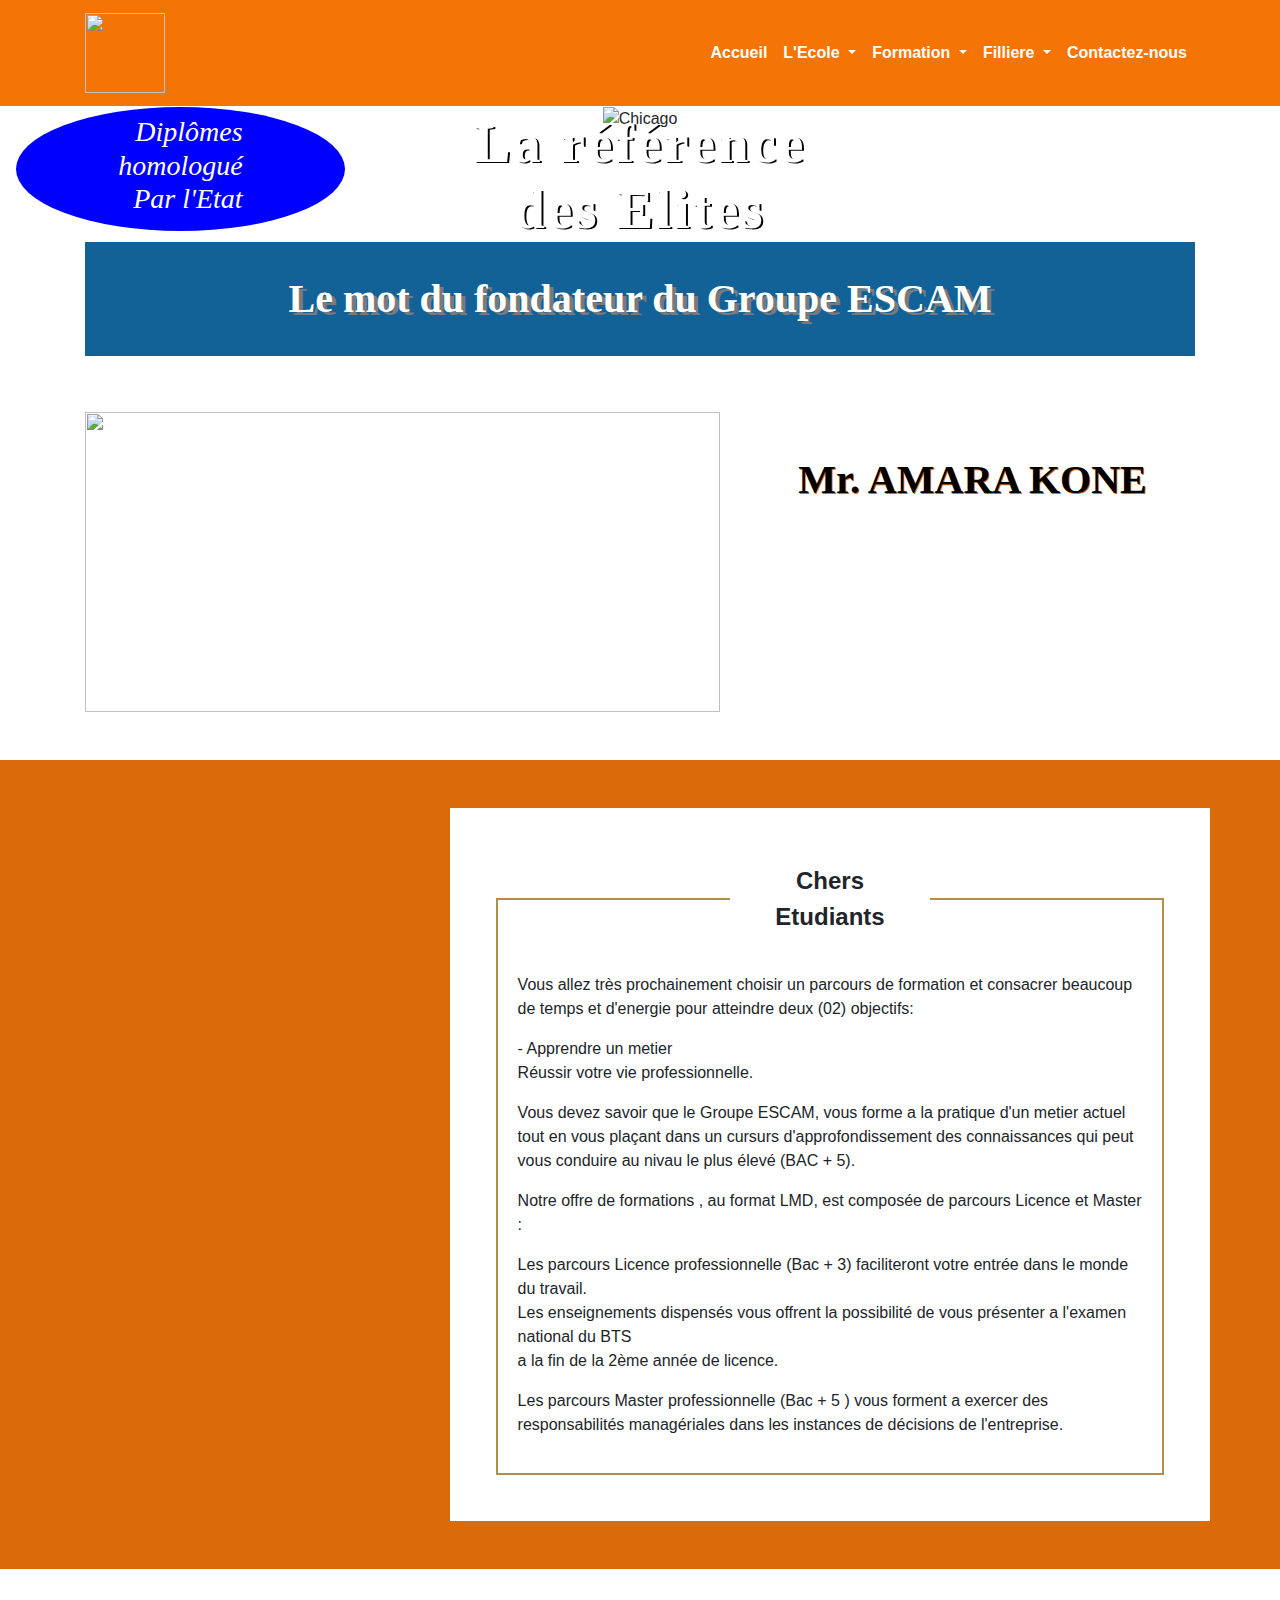
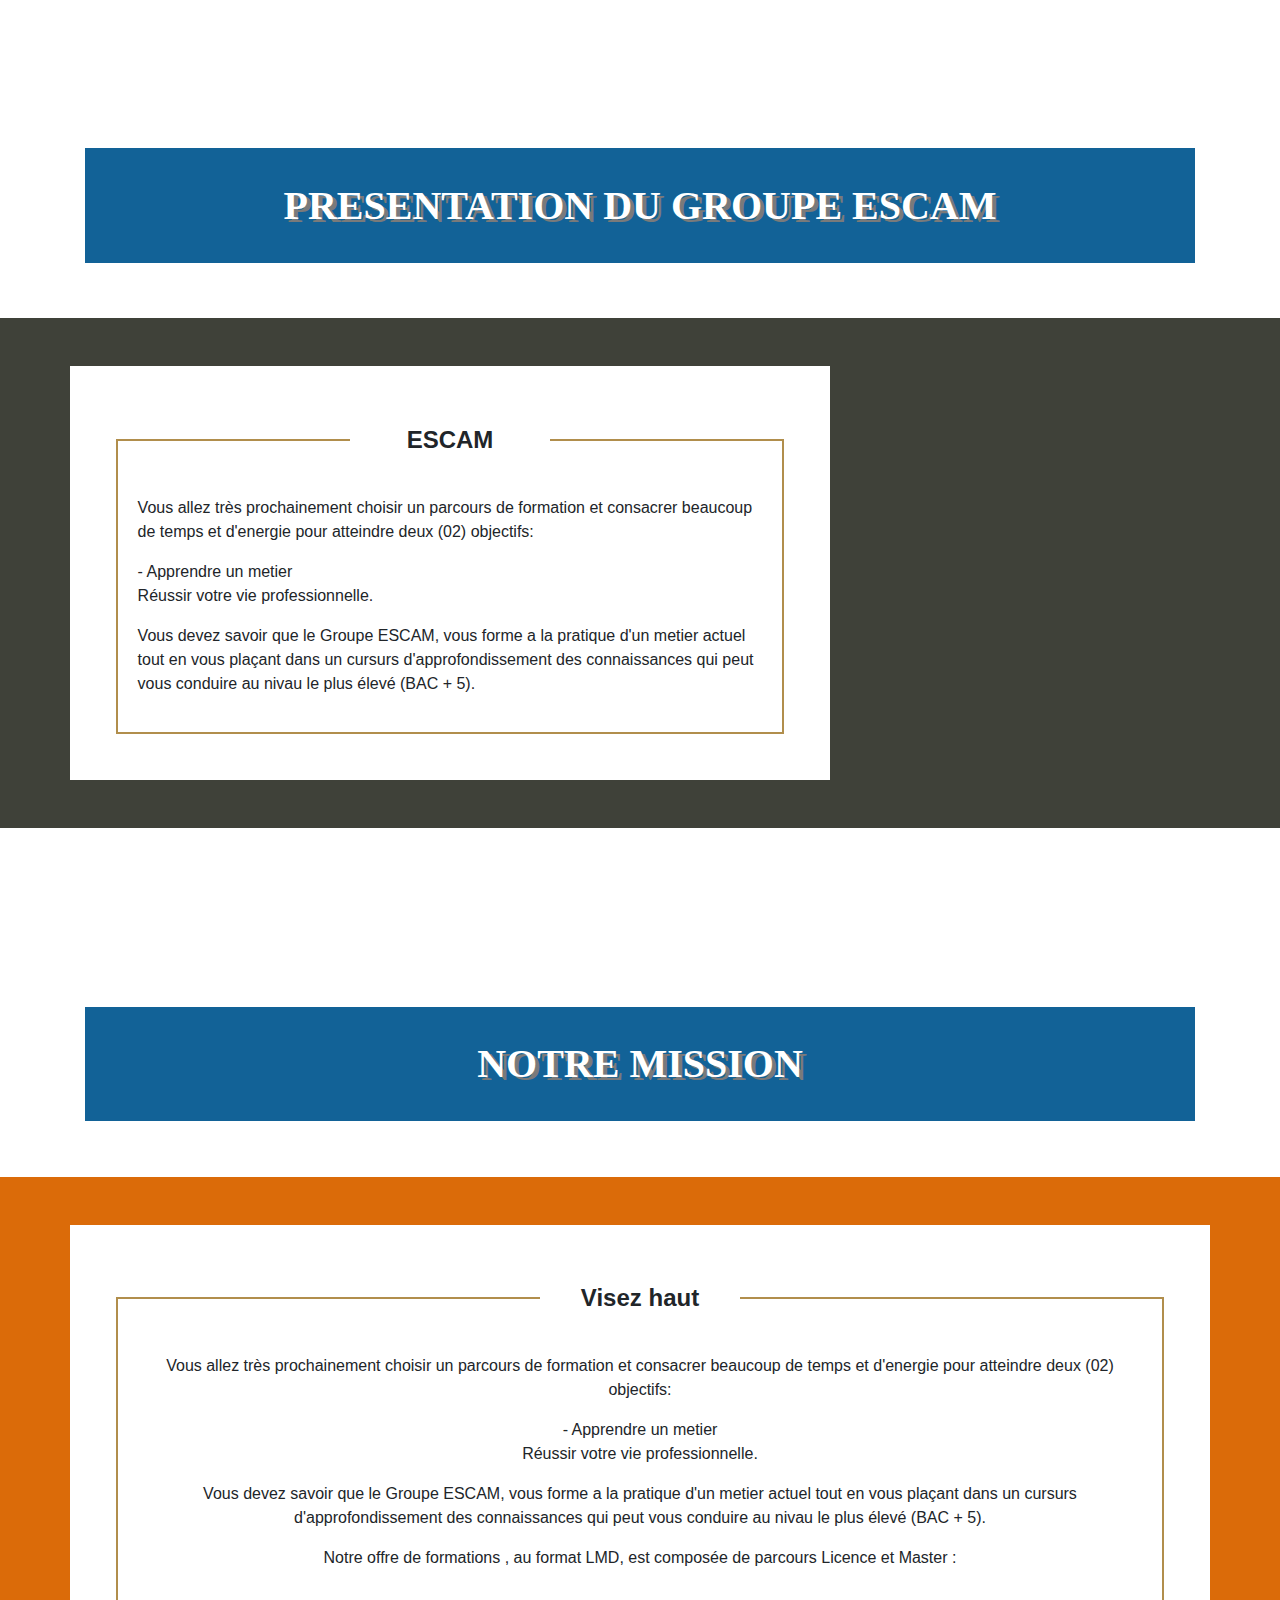
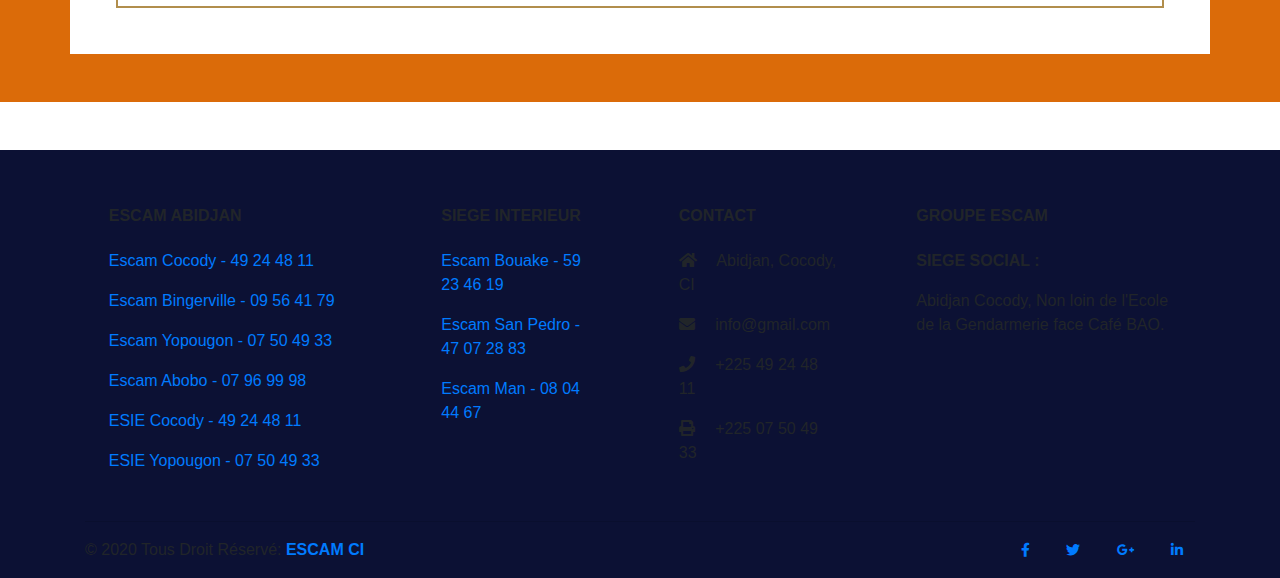
==== commit 6f41c47a: "fin projet insert text" ====
--- a/apropos.html
+++ b/apropos.html
@@ -80,10 +80,13 @@
 
 
     <div id="home" class="container-fluid w-100 head-ecole header-home text-center mb-5">
-      <img class="w-100" src="assets/image/im2.jpg" alt="Chicago" height="300px">
+      <img class="w-100" src="assets/image/inaki-del-olmo-NIJuEQw0RKg-unsplash.jpg" alt="Chicago" height="300px">
         <div class="text-ecole head-h2">
           <h2>La référence <br> des Elites</h2>
         </div>
+        <div class="ml-3 homologue back-bleu">
+          <h3 class="pl-2 pt-2 ">Diplômes homologué <br> Par l'Etat</h3>
+      </div>
     </div>
 
     <div class="container-fluid fondateur">
@@ -91,7 +94,7 @@
         <h1>Le mot du fondateur du Groupe ESCAM</h1>
         <div class="row">
           <div class="col-md-7">
-            <img src="assets/image/im4.jpg" class="w-100" alt="" height="300">
+            <img src="assets/image/directeur.jpg" class="w-100" alt="" height="300">
           </div>
           <div id="mot-dir" class="col-md-5 directeur">
               <h2>Mr. AMARA KONE</h2>
@@ -201,71 +204,69 @@
         <div class="container text-center text-md-left">
             <div class="row text-center text-md-left mt-3 pb-3">
                 <div class="col-md-3 col-lg-3 col-xl-3 mx-auto mt-3">
-                    <h6 class="text-uppercase mb-4 font-weight-bold">Groupe ESCAM </h6>
-                    <p class="text-uppercase font-weight-bold">SIEGE SOCIAL :</p>
-                    <p>Abidjan Cocody, Non loin de l'Ecole de la Gendarmerie face Café BAO.</p>
-                </div>
-
+                    <h6 class="text-uppercase mb-4 font-weight-bold">ESCAM ABidjan</h6>
+                    
+                    <p> <a href="#!">Escam Cocody - 49 24 48 11</a> </p>
+                    <p> <a href="#!">Escam Bingerville - 09 56 41 79</a> </p>
+                    <p> <a href="#!">Escam Yopougon - 07 50 49 33</a> </p>
+                    <p> <a href="#!">Escam Abobo - 07 96 99 98</a> </p>
+                    <p> <a href="#!">ESIE Cocody - 49 24 48 11</a> </p>
+                    <p> <a href="#!">ESIE Yopougon - 07 50 49 33</a> </p>
+                </div>
+    
                 <hr class="w-100 clearfix d-md-none">
-
-                <div class="col-md-2 col-lg-2 col-xl-2 mx-auto mt-3">
-                    <h6 class="text-uppercase mb-4 font-weight-bold">Siege-ABidjan</h6>
-                    <p> <a href="#!">Cocody - 49 24 48 11</a> </p>
-                    <p> <a href="#!">Bingerville - 09 56 41 79</a> </p>
-                    <p> <a href="#!">Yopougon - 07 50 49 33</a> </p>
-                    <p> <a href="#!">Abobo - 07 96 99 98</a> </p>
-                </div>
-
+    
+                <div class="col-md-4 col-lg-3 col-xl-2 mx-auto mt-3">
+                    <h6 class="text-uppercase mb-4 font-weight-bold">Siege interieur</h6>
+                    <p> <a href="#!">Escam Bouake - 59 23 46 19</a> </p>
+                    <p> <a href="#!">Escam San Pedro - 47 07 28 83</a> </p>
+                    <p> <a href="#!">Escam Man - 08 04 44 67</a> </p>
+                </div>
+    
                 <hr class="w-100 clearfix d-md-none">
-
+    
                 <!-- Grid column -->
                 <div class="col-md-3 col-lg-2 col-xl-2 mx-auto mt-3">
-                    <h6 class="text-uppercase mb-4 font-weight-bold">Siege interieur</h6>
-                    <p> <a href="#!">Bouake - 59 23 46 19</a> </p>
-                    <p> <a href="#!">San Pedro - 47 07 28 83</a> </p>
-                    <p> <a href="#!">Man - 08 04 44 67</a> </p>
-
-                </div>
-
+                  <h6 class="text-uppercase mb-4 font-weight-bold">Contact</h6>
+                    <p><i class="fas fa-home mr-3"></i> Abidjan, Cocody, CI</p>
+                    <p><i class="fas fa-envelope mr-3"></i> info@gmail.com</p>
+                    <p><i class="fas fa-phone mr-3"></i> +225 49 24 48 11</p>
+                    <p><i class="fas fa-print mr-3"></i> +225 07 50 49 33</p>
+                </div>
+    
                 <!-- Grid column -->
                 <hr class="w-100 clearfix d-md-none">
-
-                <!-- Grid column -->
-                <div class="col-md-4 col-lg-3 col-xl-3 mx-auto mt-3">
-                    <h6 class="text-uppercase mb-4 font-weight-bold">Contact</h6>
-                    <p>
-                        <i class="fas fa-home mr-3"></i> Abidjan, Cocody, CI</p>
-                    <p>
-                        <i class="fas fa-envelope mr-3"></i> info@gmail.com</p>
-                    <p>
-                        <i class="fas fa-phone mr-3"></i> +225 49 24 48 11</p>
-                    <p>
-                        <i class="fas fa-print mr-3"></i> +225 07 50 49 33</p>
-                </div>
-
-
-            </div>
-
+    
+                <!-- Grid column -->
+                <div class="col-md-3 col-lg-3 col-xl-3 mx-auto mt-3">
+                  <h6 class="text-uppercase mb-4 font-weight-bold">Groupe ESCAM </h6>
+                  <p class="text-uppercase font-weight-bold">SIEGE SOCIAL :</p>
+                  <p>Abidjan Cocody, Non loin de l'Ecole de la Gendarmerie face Café BAO.</p>
+                </div>
+    
+    
+            </div>
+    
             <hr>
-
+    
             <!-- Grid row -->
             <div class="row d-flex align-items-center">
-
+    
                 <div class="col-md-7 col-lg-8">
-
+    
                     <!--Copyright-->
                     <p class="text-center text-md-left">© 2020 Tous Droit Réservé:
                         <a href="#!">
                             <strong> ESCAM CI</strong>
                         </a>
                     </p>
-
-                </div>
-                <!-- Grid column -->
-
+    
+                </div>
+                <!-- Grid column -->
+    
                 <!-- Grid column -->
                 <div class="col-md-5 col-lg-4 ml-lg-0">
-
+    
                     <!-- Social buttons -->
                     <div class="text-center text-md-right">
                         <ul class="list-unstyled list-inline">
@@ -291,16 +292,16 @@
                             </li>
                         </ul>
                     </div>
-
-                </div>
-                <!-- Grid column -->
-
+    
+                </div>
+                <!-- Grid column -->
+    
             </div>
             <!-- Grid row -->
-
+    
         </div>
         <!-- Footer Links -->
-
+    
     </footer>
     <!-- Footer -->
 
--- a/assets/css/style.css
+++ b/assets/css/style.css
@@ -38,19 +38,24 @@
 }
 
 .text-header h1{
-    font-size: 50px;
+    font-size: 55px;
     font-weight: bold;
     letter-spacing: 5px;
+    color: #db6b09;
+    text-shadow: 2px 1px 0px #000;
 }
 .first h2{
-    font-size: 25px;
+    font-size: 35px;
     font-weight: bold;
     letter-spacing: 3px;
+    color: #db6b09;;
+    text-shadow: 2px 1px 0px #000;
 }
 .head-h2 h2{
     font-size: 55px;
     font-weight: bold;
     letter-spacing: 3px;
+    text-shadow: 2px 1px 0px #000;
 }
 
 .cursurs-home{
@@ -233,4 +238,36 @@
         margin-left: auto;
         margin-right: auto;
     }
+  }
+
+  /***Homologue par l'etat ***/
+  .back-fil{
+      background: red;
+  }
+  .back-bleu{
+      background: blue;
+  }
+  .back-orange{
+      background: #a06903;
+  }
+  @media screen and (max-width: 1180px) {
+    .homologue{
+        display: none;
+    }
+  }
+
+  @media screen and (min-width: 1200px) {
+    .homologue{
+    position: absolute;
+    top: 5%;
+    padding-right: 8%;
+    width: 100%;
+    color: #fff;
+    font-family: Georgia, serif;
+    font-style: italic;
+    border-radius: 50%;
+    width: 329px;
+    height: 124px;
+    text-align: right;
+    }
   }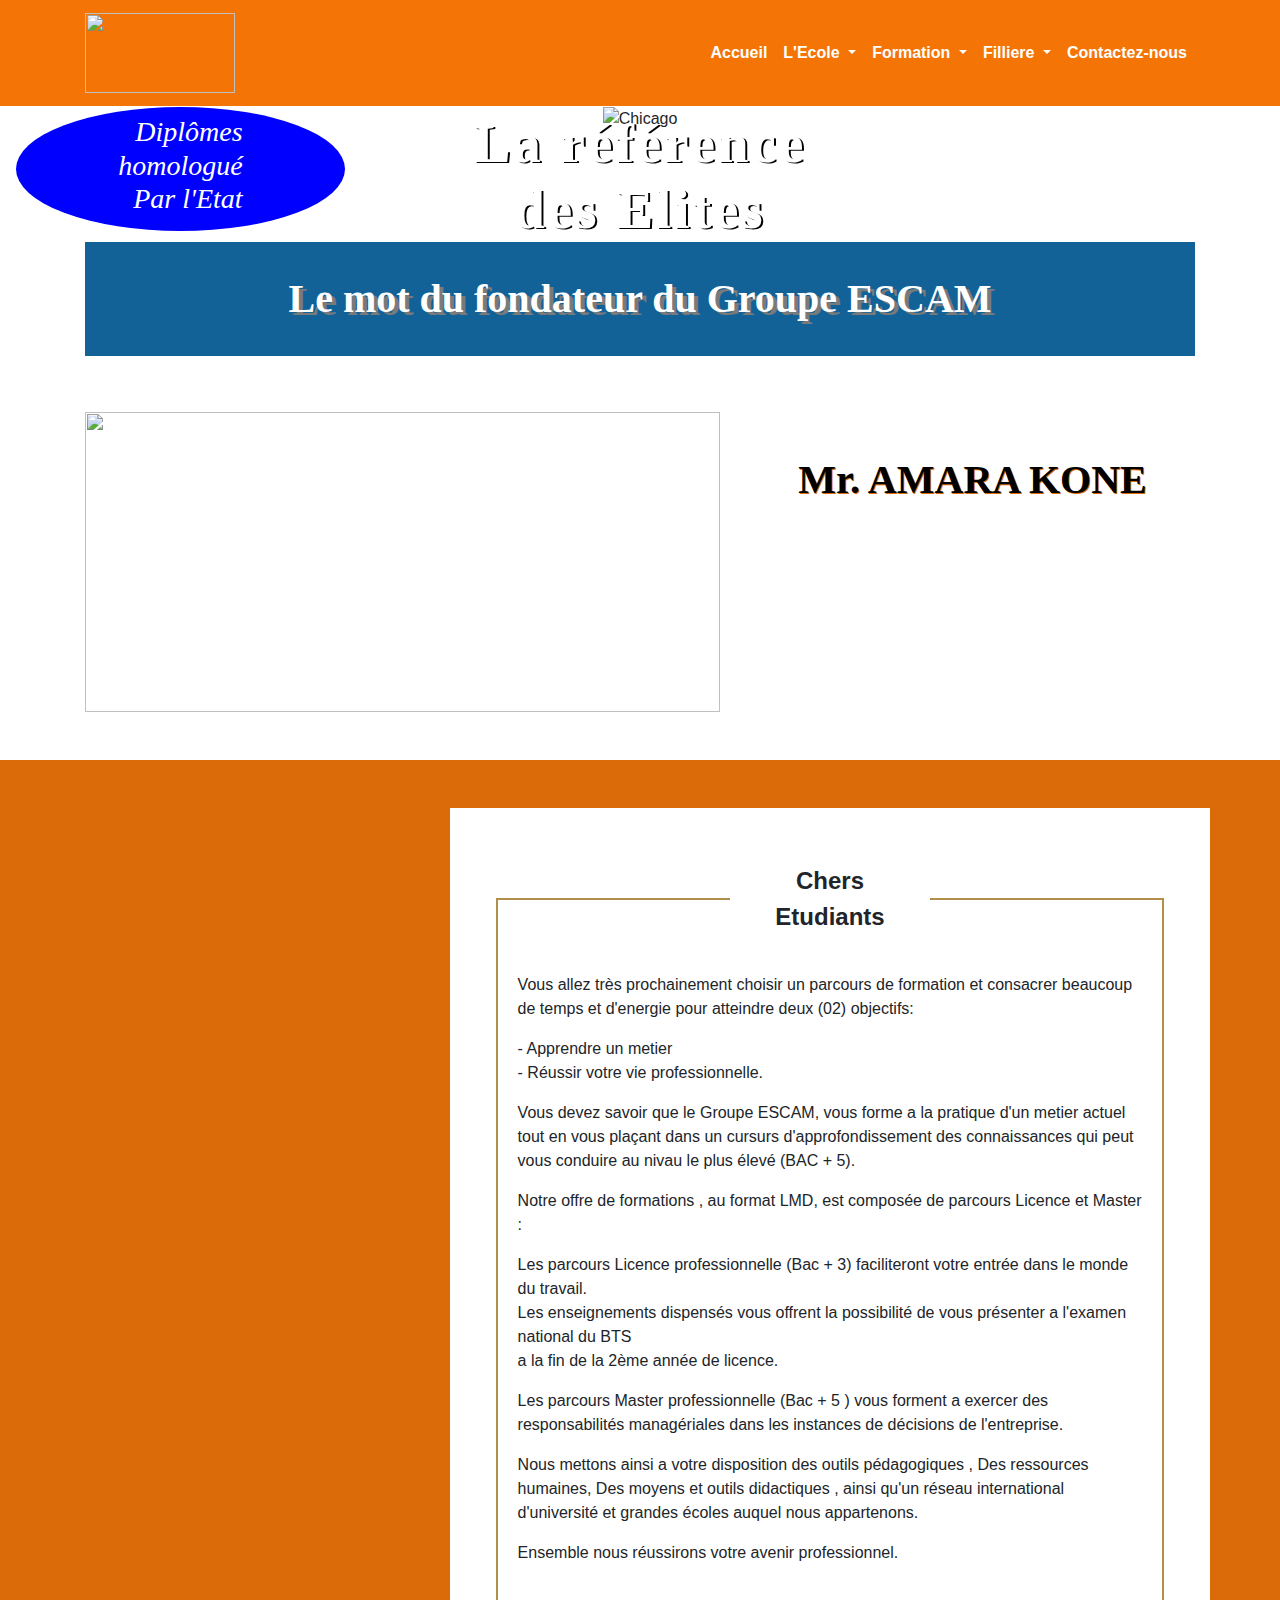
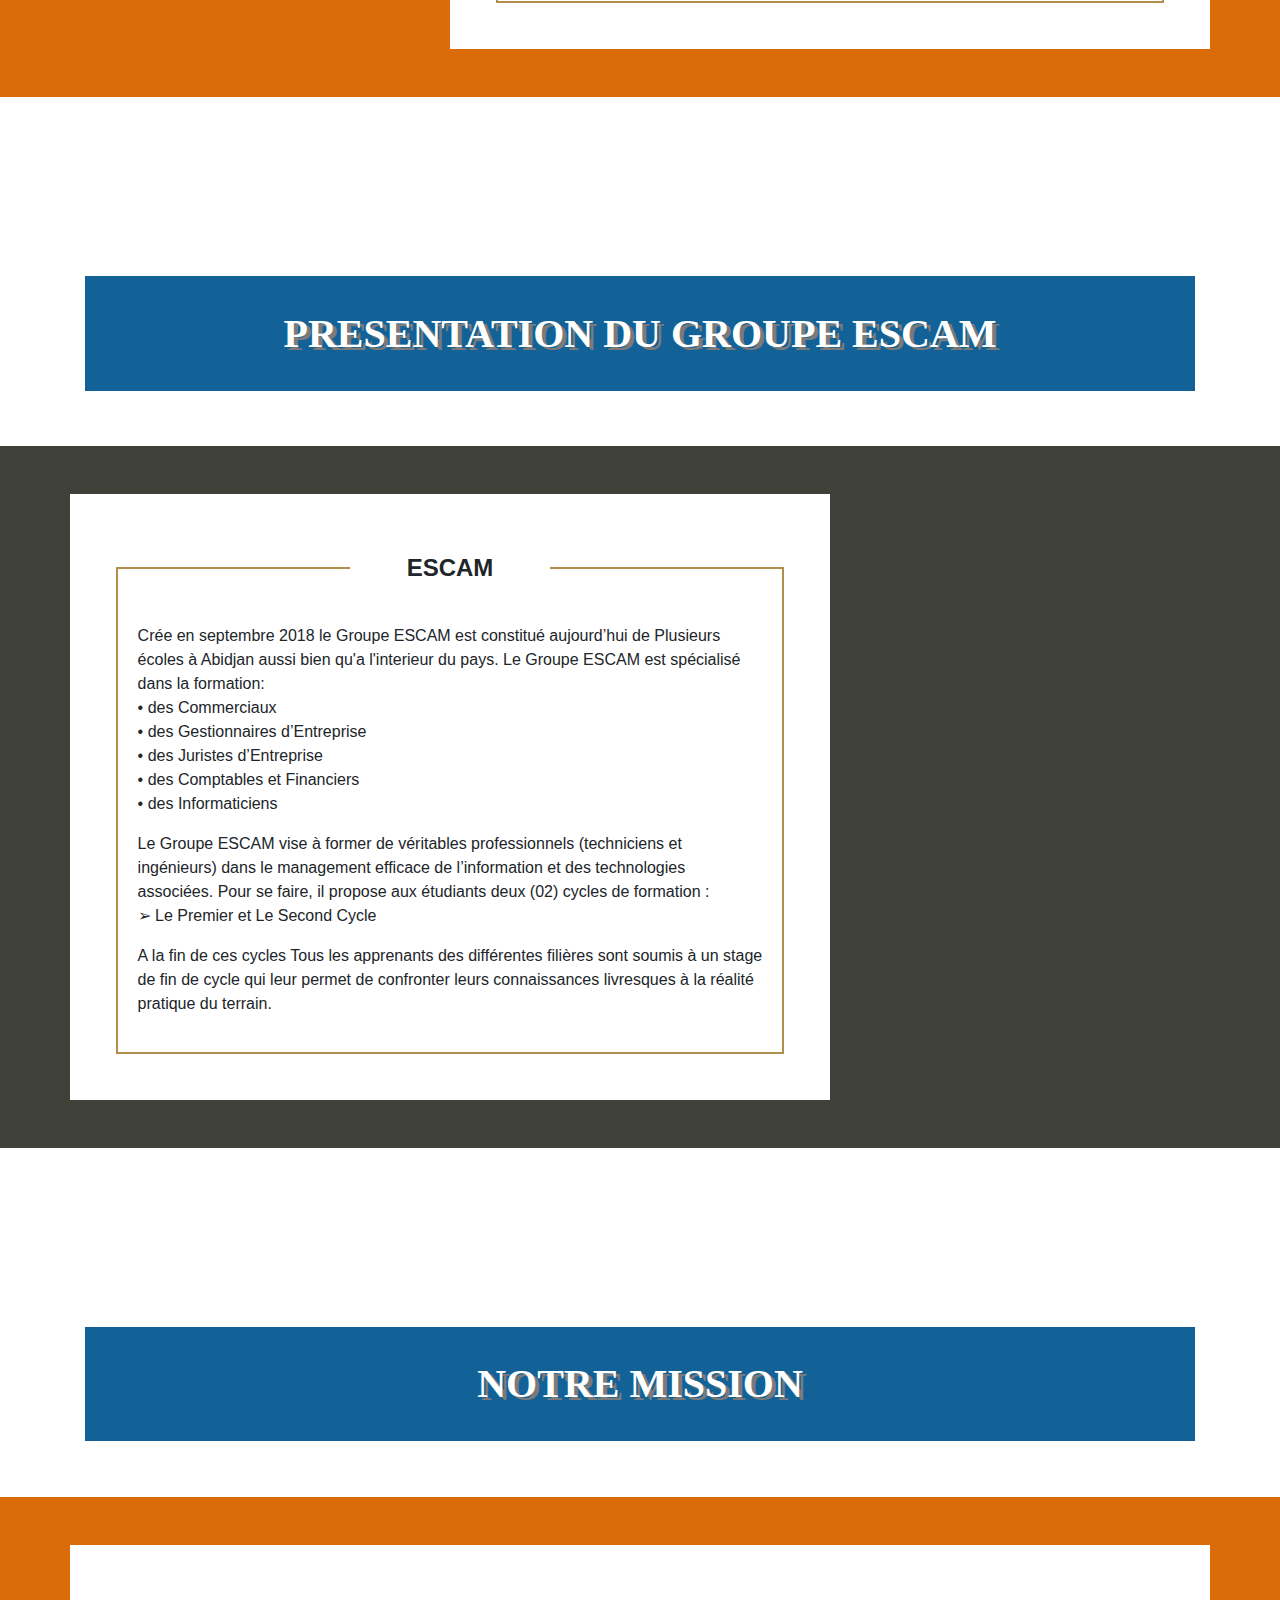
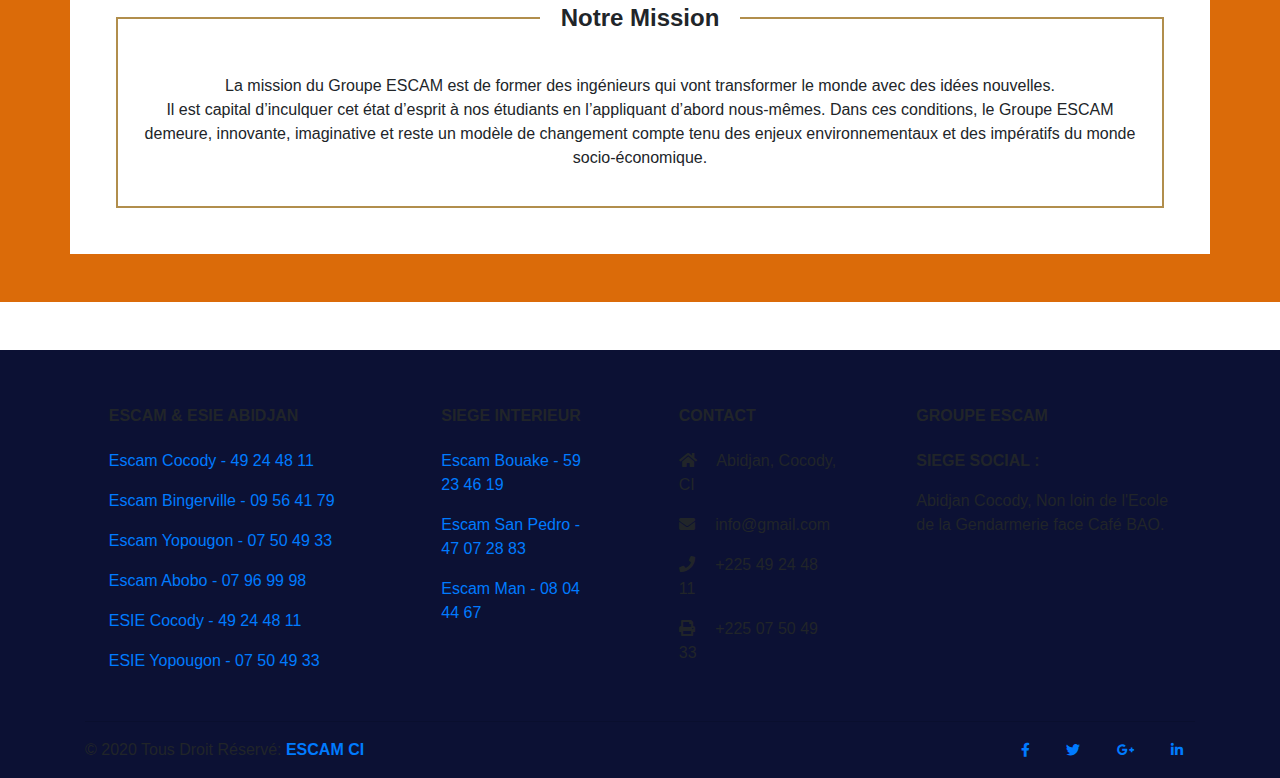
==== commit 5e819e79: "fin du project" ====
--- a/apropos.html
+++ b/apropos.html
@@ -19,7 +19,7 @@
   <nav id="navbar_top" class="navbar navbar-expand-lg w-100">
     <div class="container">
       <a class="navbar-brand" href="index.html">
-        <img src="assets/image/log.png" alt="" width="80" height="80">
+        <img src="assets/image/log.png" alt="" width="150" height="80">
       </a>
       <button class="navbar-toggler" type="button" data-toggle="collapse" data-target="#navbarResponsive"
         aria-controls="navbarResponsive" aria-expanded="false" aria-label="Toggle navigation">
@@ -34,11 +34,12 @@
 
 
           <li class="nav-item dropdown">
-            <a class="nav-link dropdown-toggle" href="apropos.html" id="navbarDropdownMenuLink" data-toggle="dropdown" aria-haspopup="true" aria-expanded="false">
+            <a class="nav-link dropdown-toggle" href="apropos.html" id="navbarDropdownMenuLink" data-toggle="dropdown"
+              aria-haspopup="true" aria-expanded="false">
               L'Ecole
             </a>
             <div class="dropdown-menu" aria-labelledby="navbarDropdownMenuLink">
-              <a class="dropdown-item" href="apropos.html">Entete</a>
+              <a class="dropdown-item" href="apropos.html">Accueil Ecole</a>
               <a class="dropdown-item" href="apropos.html#mot-dir">Mot du fondateur</a>
               <a class="dropdown-item" href="apropos.html#pre-escam">Presentation Escam</a>
               <a class="dropdown-item" href="apropos.html#mission-escam">Notre Mission</a>
@@ -46,22 +47,24 @@
           </li>
 
           <li class="nav-item dropdown">
-            <a class="nav-link dropdown-toggle" href="formation.html" id="navbarDropdownMenuLink" data-toggle="dropdown" aria-haspopup="true" aria-expanded="false">
+            <a class="nav-link dropdown-toggle" href="formation.html" id="navbarDropdownMenuLink" data-toggle="dropdown"
+              aria-haspopup="true" aria-expanded="false">
               Formation
             </a>
             <div class="dropdown-menu" aria-labelledby="navbarDropdownMenuLink">
-              <a class="dropdown-item" href="formation.html">Entete</a>
+              <a class="dropdown-item" href="formation.html">Accueil Formation</a>
               <a class="dropdown-item" href="formation.html#diplo">Nos Diplômes</a>
               <a class="dropdown-item" href="formation.html#branch">Branches pro</a>
             </div>
           </li>
 
           <li class="nav-item dropdown">
-            <a class="nav-link dropdown-toggle" href="filliere.html" id="navbarDropdownMenuLink" data-toggle="dropdown" aria-haspopup="true" aria-expanded="false">
+            <a class="nav-link dropdown-toggle" href="filliere.html" id="navbarDropdownMenuLink" data-toggle="dropdown"
+              aria-haspopup="true" aria-expanded="false">
               Filliere
             </a>
             <div class="dropdown-menu" aria-labelledby="navbarDropdownMenuLink">
-              <a class="dropdown-item" href="filliere.html">Entete</a>
+              <a class="dropdown-item" href="filliere.html">Accueil Filliere</a>
               <a class="dropdown-item" href="filliere.html#bts">BTS</a>
               <a class="dropdown-item" href="filliere.html#licpro">Licence pro / DUT</a>
               <a class="dropdown-item" href="filliere.html#ingern">Ingenieur / Master I</a>
@@ -79,242 +82,254 @@
   </nav>
 
 
-    <div id="home" class="container-fluid w-100 head-ecole header-home text-center mb-5">
-      <img class="w-100" src="assets/image/inaki-del-olmo-NIJuEQw0RKg-unsplash.jpg" alt="Chicago" height="300px">
-        <div class="text-ecole head-h2">
-          <h2>La référence <br> des Elites</h2>
-        </div>
-        <div class="ml-3 homologue back-bleu">
-          <h3 class="pl-2 pt-2 ">Diplômes homologué <br> Par l'Etat</h3>
-      </div>
-    </div>
-
-    <div class="container-fluid fondateur">
-      <div class="container text-center mb-5">
-        <h1>Le mot du fondateur du Groupe ESCAM</h1>
-        <div class="row">
-          <div class="col-md-7">
-            <img src="assets/image/directeur.jpg" class="w-100" alt="" height="300">
+  <div id="home" class="container-fluid w-100 head-ecole header-home text-center mb-5">
+    <img class="w-100" src="assets/image/inaki-del-olmo-NIJuEQw0RKg-unsplash.jpg" alt="Chicago" height="300px">
+    <div class="text-ecole head-h2">
+      <h2>La référence <br> des Elites</h2>
+    </div>
+    <div class="ml-3 homologue back-bleu">
+      <h3 class="pl-2 pt-2 ">Diplômes homologué <br> Par l'Etat</h3>
+    </div>
+  </div>
+
+  <div class="container-fluid fondateur">
+    <div class="container text-center mb-5">
+      <h1>Le mot du fondateur du Groupe ESCAM</h1>
+      <div class="row">
+        <div class="col-md-7">
+          <img src="assets/image/directeur.jpg" class="w-100" alt="" height="300">
+        </div>
+        <div id="mot-dir" class="col-md-5 directeur">
+          <h2>Mr. AMARA KONE</h2>
+        </div>
+      </div>
+    </div>
+  </div>
+
+
+  <div class="container-fluid text-fondateur mt-2 mb-5 p-5">
+    <div class="container">
+
+      <div class="row">
+        <div class="col-md-4">
+
+        </div>
+        <div class="col-md-8 store">
+          <fieldset class="border-gris">
+            <legend class='text-center store-title'>Chers Etudiants</legend>
+            <div id="innerPara">
+              <p>Vous allez très prochainement choisir un parcours de formation et consacrer beaucoup de
+                temps et d'energie pour atteindre deux (02) objectifs:
+              </p>
+              <p>- Apprendre un metier <br> - Réussir votre vie professionnelle. </p>
+              <p>Vous devez savoir que le Groupe ESCAM, vous forme a la pratique d'un metier actuel
+                tout en vous plaçant dans un cursurs d'approfondissement des connaissances qui peut vous conduire au
+                nivau le plus élevé (BAC + 5).
+              </p>
+              <p>Notre offre de formations , au format LMD, est composée de parcours Licence et Master :</p>
+              <p>Les parcours Licence professionnelle (Bac + 3) faciliteront votre entrée dans le monde du travail. <br>
+                Les enseignements dispensés vous offrent la possibilité de vous présenter a l'examen national du BTS
+                <br>
+                a la fin de la 2ème année de licence.</p>
+              <p>Les parcours Master professionnelle (Bac + 5 ) vous forment a exercer des responsabilités managériales
+                dans les instances de décisions de l'entreprise.</p>
+              <p>Nous mettons ainsi a votre disposition des outils pédagogiques , Des ressources humaines, Des moyens et
+                outils didactiques , ainsi qu'un réseau international d'université et grandes écoles auquel nous
+                appartenons.
+              </p>
+              <p>Ensemble nous réussirons votre avenir professionnel.</p>
+            </div>
+          </fieldset>
+        </div>
+      </div>
+    </div>
+  </div>
+  </div>
+  </div>
+
+
+  <div class="container fondateur marg-title mb-5 ">
+    <h1 id="pre-escam" class="text-center">PRESENTATION DU GROUPE ESCAM</h1>
+  </div>
+  <div class="container-fluid present-escam p-5">
+    <div class="container">
+      <div class="row">
+        <div class="col-md-8 store">
+          <fieldset class="border-gris">
+            <legend class='text-center store-title'>ESCAM</legend>
+            <div id="innerPara">
+              <p>Crée en septembre 2018 le Groupe ESCAM est constitué aujourd’hui de Plusieurs écoles à
+                Abidjan aussi bien qu'a l'interieur du pays.
+                Le Groupe ESCAM est spécialisé dans la formation: <br> • des Commerciaux <br>
+                • des Gestionnaires d’Entreprise <br>
+                • des Juristes d’Entreprise <br>
+                • des Comptables et Financiers <br>
+                • des Informaticiens <br>
+              </p>
+              <p>Le Groupe ESCAM vise à former de véritables professionnels
+                (techniciens et ingénieurs) dans le management efficace de l’information et des technologies associées.
+                Pour se faire, il propose aux étudiants deux (02) cycles de formation : <br> ➢ Le Premier et Le Second
+                Cycle</p>
+              <p>A la fin de ces cycles Tous les apprenants des différentes filières sont soumis à un stage de fin de
+                cycle qui leur
+                permet de confronter leurs connaissances livresques à la réalité pratique du terrain.</p>
+
+            </div>
+          </fieldset>
+        </div>
+      </div>
+    </div>
+  </div>
+  </div>
+
+
+  <div class="container fondateur marg-title mb-5 ">
+    <h1 id="mission-escam" class="text-center">NOTRE MISSION</h1>
+  </div>
+
+  <div class="container-fluid text-fondateur mb-5 p-5">
+    <div class="container text-center">
+
+      <div class="row">
+        <div class="col-md store">
+
+          <fieldset class="border-gris">
+            <legend class='text-center store-title'>Notre Mission</legend>
+            <div id="innerPara">
+              <p>La mission du Groupe ESCAM  est de former des ingénieurs qui vont transformer le monde avec des idées nouvelles. <br>
+                 Il est  capital d’inculquer cet état d’esprit à nos étudiants en l’appliquant d’abord nous-mêmes. Dans ces
+                conditions, le Groupe ESCAM demeure, innovante, imaginative et reste un modèle de changement compte tenu des
+                enjeux environnementaux et des impératifs du monde socio-économique.
+              </p>
+              
+
+            </div>
+          </fieldset>
+        </div>
+
+      </div>
+    </div>
+  </div>
+  </div>
+
+
+
+
+  <footer class="page-footer font-small pt-4">
+    <div class="container text-center text-md-left">
+      <div class="row text-center text-md-left mt-3 pb-3">
+        <div class="col-md-3 col-lg-3 col-xl-3 mx-auto mt-3">
+          <h6 class="text-uppercase mb-4 font-weight-bold">ESCAM & ESIE ABidjan</h6>
+
+          <p> <a href="#!">Escam Cocody - 49 24 48 11</a> </p>
+          <p> <a href="#!">Escam Bingerville - 09 56 41 79</a> </p>
+          <p> <a href="#!">Escam Yopougon - 07 50 49 33</a> </p>
+          <p> <a href="#!">Escam Abobo - 07 96 99 98</a> </p>
+          <p> <a href="#!">ESIE Cocody - 49 24 48 11</a> </p>
+          <p> <a href="#!">ESIE Yopougon - 07 50 49 33</a> </p>
+        </div>
+
+        <hr class="w-100 clearfix d-md-none">
+
+        <div class="col-md-4 col-lg-3 col-xl-2 mx-auto mt-3">
+          <h6 class="text-uppercase mb-4 font-weight-bold">Siege interieur</h6>
+          <p> <a href="#!">Escam Bouake - 59 23 46 19</a> </p>
+          <p> <a href="#!">Escam San Pedro - 47 07 28 83</a> </p>
+          <p> <a href="#!">Escam Man - 08 04 44 67</a> </p>
+        </div>
+
+        <hr class="w-100 clearfix d-md-none">
+
+        <!-- Grid column -->
+        <div class="col-md-3 col-lg-2 col-xl-2 mx-auto mt-3">
+          <h6 class="text-uppercase mb-4 font-weight-bold">Contact</h6>
+          <p><i class="fas fa-home mr-3"></i> Abidjan, Cocody, CI</p>
+          <p><i class="fas fa-envelope mr-3"></i> info@gmail.com</p>
+          <p><i class="fas fa-phone mr-3"></i> +225 49 24 48 11</p>
+          <p><i class="fas fa-print mr-3"></i> +225 07 50 49 33</p>
+        </div>
+
+        <!-- Grid column -->
+        <hr class="w-100 clearfix d-md-none">
+
+        <!-- Grid column -->
+        <div class="col-md-3 col-lg-3 col-xl-3 mx-auto mt-3">
+          <h6 class="text-uppercase mb-4 font-weight-bold">Groupe ESCAM </h6>
+          <p class="text-uppercase font-weight-bold">SIEGE SOCIAL :</p>
+          <p>Abidjan Cocody, Non loin de l'Ecole de la Gendarmerie face Café BAO.</p>
+        </div>
+
+
+      </div>
+
+      <hr>
+
+      <!-- Grid row -->
+      <div class="row d-flex align-items-center">
+
+        <div class="col-md-7 col-lg-8">
+
+          <!--Copyright-->
+          <p class="text-center text-md-left">© 2020 Tous Droit Réservé:
+            <a href="#!">
+              <strong> ESCAM CI</strong>
+            </a>
+          </p>
+
+        </div>
+        <!-- Grid column -->
+
+        <!-- Grid column -->
+        <div class="col-md-5 col-lg-4 ml-lg-0">
+
+          <!-- Social buttons -->
+          <div class="text-center text-md-right">
+            <ul class="list-unstyled list-inline">
+              <li class="list-inline-item">
+                <a class="btn-floating btn-sm rgba-white-slight mx-1">
+                  <i class="fab fa-facebook-f"></i>
+                </a>
+              </li>
+              <li class="list-inline-item">
+                <a class="btn-floating btn-sm rgba-white-slight mx-1">
+                  <i class="fab fa-twitter"></i>
+                </a>
+              </li>
+              <li class="list-inline-item">
+                <a class="btn-floating btn-sm rgba-white-slight mx-1">
+                  <i class="fab fa-google-plus-g"></i>
+                </a>
+              </li>
+              <li class="list-inline-item">
+                <a class="btn-floating btn-sm rgba-white-slight mx-1">
+                  <i class="fab fa-linkedin-in"></i>
+                </a>
+              </li>
+            </ul>
           </div>
-          <div id="mot-dir" class="col-md-5 directeur">
-              <h2>Mr. AMARA KONE</h2>
-          </div>
-        </div>
-      </div>
-    </div>
-
-
-      <div class="container-fluid text-fondateur mt-2 mb-5 p-5">
-        <div class="container">
-
-        <div class="row">
-          <div class="col-md-4">
-
-          </div>
-          <div class="col-md-8 store">
-            <fieldset class="border-gris" >
-              <legend class ='text-center store-title'>Chers Etudiants</legend>
-                <div id="innerPara">
-                  <p>Vous allez très prochainement choisir un parcours de formation et consacrer beaucoup de 
-                    temps et d'energie pour atteindre deux (02) objectifs:
-                  </p>
-                  <p>- Apprendre un metier <br> Réussir votre vie professionnelle. </p>
-                  <p>Vous devez savoir que le Groupe ESCAM, vous forme a la pratique d'un metier actuel 
-                    tout en vous plaçant dans un cursurs d'approfondissement des connaissances qui peut vous conduire au nivau le plus élevé (BAC + 5).
-                  </p>
-                  <p>Notre offre de formations , au format LMD, est composée de parcours Licence et Master :</p>
-                  <p>Les parcours Licence professionnelle (Bac + 3) faciliteront votre entrée dans le monde du travail. <br>
-                  Les enseignements dispensés vous offrent la possibilité de vous présenter a l'examen national du BTS <br>
-                a la fin de la 2ème année de licence.</p>
-                  <p>Les parcours Master professionnelle (Bac + 5 ) vous forment a exercer des responsabilités managériales dans les instances de décisions de l'entreprise.</p>
-        
-                </div>
-              </fieldset>
-            </div>
-          </div>
-        </div>
-      </div>
-      </div>
-    </div>
-
-
-    <div class="container fondateur marg-title mb-5 ">
-      <h1 id="pre-escam" class="text-center">PRESENTATION DU GROUPE ESCAM</h1>
-    </div>
-      <div class="container-fluid present-escam p-5">
-        <div class="container">
-          <div class="row">
-            <div class="col-md-8 store">
-              <fieldset class="border-gris" >
-                <legend class ='text-center store-title'>ESCAM</legend>
-                  <div id="innerPara">
-                    <p>Vous allez très prochainement choisir un parcours de formation et consacrer beaucoup de 
-                      temps et d'energie pour atteindre deux (02) objectifs:
-                    </p>
-                    <p>- Apprendre un metier <br> Réussir votre vie professionnelle. </p>
-                    <p>Vous devez savoir que le Groupe ESCAM, vous forme a la pratique d'un metier actuel 
-                      tout en vous plaçant dans un cursurs d'approfondissement des connaissances qui peut vous conduire au nivau le plus élevé (BAC + 5).
-                    </p>
-                  
-                  </div>
-                </fieldset>
-              </div>
-            </div>
-          </div>
-        </div>
-      </div>
-
-
-      <div class="container fondateur marg-title mb-5 ">
-        <h1 id="mission-escam" class="text-center">NOTRE MISSION</h1>
-      </div>
-      
-      <div class="container-fluid text-fondateur mb-5 p-5">
-        <div class="container text-center">
-
-        <div class="row">
-          <div class="col-md store">
-
-            <fieldset class="border-gris">
-              <legend class ='text-center store-title'>Visez haut</legend>
-                <div id="innerPara">
-                  <p>Vous allez très prochainement choisir un parcours de formation et consacrer beaucoup de 
-                    temps et d'energie pour atteindre deux (02) objectifs:
-                  </p>
-                  <p>- Apprendre un metier <br> Réussir votre vie professionnelle. </p>
-                  <p>Vous devez savoir que le Groupe ESCAM, vous forme a la pratique d'un metier actuel 
-                    tout en vous plaçant dans un cursurs d'approfondissement des connaissances qui peut vous conduire au nivau le plus élevé (BAC + 5).
-                  </p>
-                  <p>Notre offre de formations , au format LMD, est composée de parcours Licence et Master :</p>
-                  
-        
-                </div>
-              </fieldset>
-            </div>
-
-            </div>
-          </div>
-        </div>
-      </div>
-
-
-
-
-      <footer class="page-footer font-small pt-4">
-        <div class="container text-center text-md-left">
-            <div class="row text-center text-md-left mt-3 pb-3">
-                <div class="col-md-3 col-lg-3 col-xl-3 mx-auto mt-3">
-                    <h6 class="text-uppercase mb-4 font-weight-bold">ESCAM ABidjan</h6>
-                    
-                    <p> <a href="#!">Escam Cocody - 49 24 48 11</a> </p>
-                    <p> <a href="#!">Escam Bingerville - 09 56 41 79</a> </p>
-                    <p> <a href="#!">Escam Yopougon - 07 50 49 33</a> </p>
-                    <p> <a href="#!">Escam Abobo - 07 96 99 98</a> </p>
-                    <p> <a href="#!">ESIE Cocody - 49 24 48 11</a> </p>
-                    <p> <a href="#!">ESIE Yopougon - 07 50 49 33</a> </p>
-                </div>
-    
-                <hr class="w-100 clearfix d-md-none">
-    
-                <div class="col-md-4 col-lg-3 col-xl-2 mx-auto mt-3">
-                    <h6 class="text-uppercase mb-4 font-weight-bold">Siege interieur</h6>
-                    <p> <a href="#!">Escam Bouake - 59 23 46 19</a> </p>
-                    <p> <a href="#!">Escam San Pedro - 47 07 28 83</a> </p>
-                    <p> <a href="#!">Escam Man - 08 04 44 67</a> </p>
-                </div>
-    
-                <hr class="w-100 clearfix d-md-none">
-    
-                <!-- Grid column -->
-                <div class="col-md-3 col-lg-2 col-xl-2 mx-auto mt-3">
-                  <h6 class="text-uppercase mb-4 font-weight-bold">Contact</h6>
-                    <p><i class="fas fa-home mr-3"></i> Abidjan, Cocody, CI</p>
-                    <p><i class="fas fa-envelope mr-3"></i> info@gmail.com</p>
-                    <p><i class="fas fa-phone mr-3"></i> +225 49 24 48 11</p>
-                    <p><i class="fas fa-print mr-3"></i> +225 07 50 49 33</p>
-                </div>
-    
-                <!-- Grid column -->
-                <hr class="w-100 clearfix d-md-none">
-    
-                <!-- Grid column -->
-                <div class="col-md-3 col-lg-3 col-xl-3 mx-auto mt-3">
-                  <h6 class="text-uppercase mb-4 font-weight-bold">Groupe ESCAM </h6>
-                  <p class="text-uppercase font-weight-bold">SIEGE SOCIAL :</p>
-                  <p>Abidjan Cocody, Non loin de l'Ecole de la Gendarmerie face Café BAO.</p>
-                </div>
-    
-    
-            </div>
-    
-            <hr>
-    
-            <!-- Grid row -->
-            <div class="row d-flex align-items-center">
-    
-                <div class="col-md-7 col-lg-8">
-    
-                    <!--Copyright-->
-                    <p class="text-center text-md-left">© 2020 Tous Droit Réservé:
-                        <a href="#!">
-                            <strong> ESCAM CI</strong>
-                        </a>
-                    </p>
-    
-                </div>
-                <!-- Grid column -->
-    
-                <!-- Grid column -->
-                <div class="col-md-5 col-lg-4 ml-lg-0">
-    
-                    <!-- Social buttons -->
-                    <div class="text-center text-md-right">
-                        <ul class="list-unstyled list-inline">
-                            <li class="list-inline-item">
-                                <a class="btn-floating btn-sm rgba-white-slight mx-1">
-                                    <i class="fab fa-facebook-f"></i>
-                                </a>
-                            </li>
-                            <li class="list-inline-item">
-                                <a class="btn-floating btn-sm rgba-white-slight mx-1">
-                                    <i class="fab fa-twitter"></i>
-                                </a>
-                            </li>
-                            <li class="list-inline-item">
-                                <a class="btn-floating btn-sm rgba-white-slight mx-1">
-                                    <i class="fab fa-google-plus-g"></i>
-                                </a>
-                            </li>
-                            <li class="list-inline-item">
-                                <a class="btn-floating btn-sm rgba-white-slight mx-1">
-                                    <i class="fab fa-linkedin-in"></i>
-                                </a>
-                            </li>
-                        </ul>
-                    </div>
-    
-                </div>
-                <!-- Grid column -->
-    
-            </div>
-            <!-- Grid row -->
-    
-        </div>
-        <!-- Footer Links -->
-    
-    </footer>
-    <!-- Footer -->
-
-
-
-    <script src="https://cdnjs.cloudflare.com/ajax/libs/jquery/3.4.1/jquery.slim.min.js"></script>
-    <script src="https://stackpath.bootstrapcdn.com/bootstrap/4.3.1/js/bootstrap.bundle.min.js"></script>
-    <script src="https://ajax.googleapis.com/ajax/libs/jquery/3.5.1/jquery.min.js"></script>
-    <script src="https://maxcdn.bootstrapcdn.com/bootstrap/3.4.1/js/bootstrap.min.js"></script>
-    <script src="https://cdnjs.cloudflare.com/ajax/libs/popper.js/1.16.0/umd/popper.min.js"></script>
-    <script src="https://maxcdn.bootstrapcdn.com/bootstrap/4.5.2/js/bootstrap.min.js"></script>
-    <script src="https://unpkg.com/scrollreveal"></script>
-    <script src="assets/js/reveal.js"></script>
+
+        </div>
+        <!-- Grid column -->
+
+      </div>
+      <!-- Grid row -->
+
+    </div>
+    <!-- Footer Links -->
+
+  </footer>
+  <!-- Footer -->
+
+
+
+  <script src="https://cdnjs.cloudflare.com/ajax/libs/jquery/3.4.1/jquery.slim.min.js"></script>
+  <script src="https://stackpath.bootstrapcdn.com/bootstrap/4.3.1/js/bootstrap.bundle.min.js"></script>
+  <script src="https://ajax.googleapis.com/ajax/libs/jquery/3.5.1/jquery.min.js"></script>
+  <script src="https://maxcdn.bootstrapcdn.com/bootstrap/3.4.1/js/bootstrap.min.js"></script>
+  <script src="https://cdnjs.cloudflare.com/ajax/libs/popper.js/1.16.0/umd/popper.min.js"></script>
+  <script src="https://maxcdn.bootstrapcdn.com/bootstrap/4.5.2/js/bootstrap.min.js"></script>
+  <script src="https://unpkg.com/scrollreveal"></script>
+  <script src="assets/js/reveal.js"></script>
 
 </body>
 
--- a/assets/css/style.css
+++ b/assets/css/style.css
@@ -46,6 +46,7 @@
 }
 .first h2{
     font-size: 35px;
+    text-transform: capitalize;
     font-weight: bold;
     letter-spacing: 3px;
     color: #db6b09;;
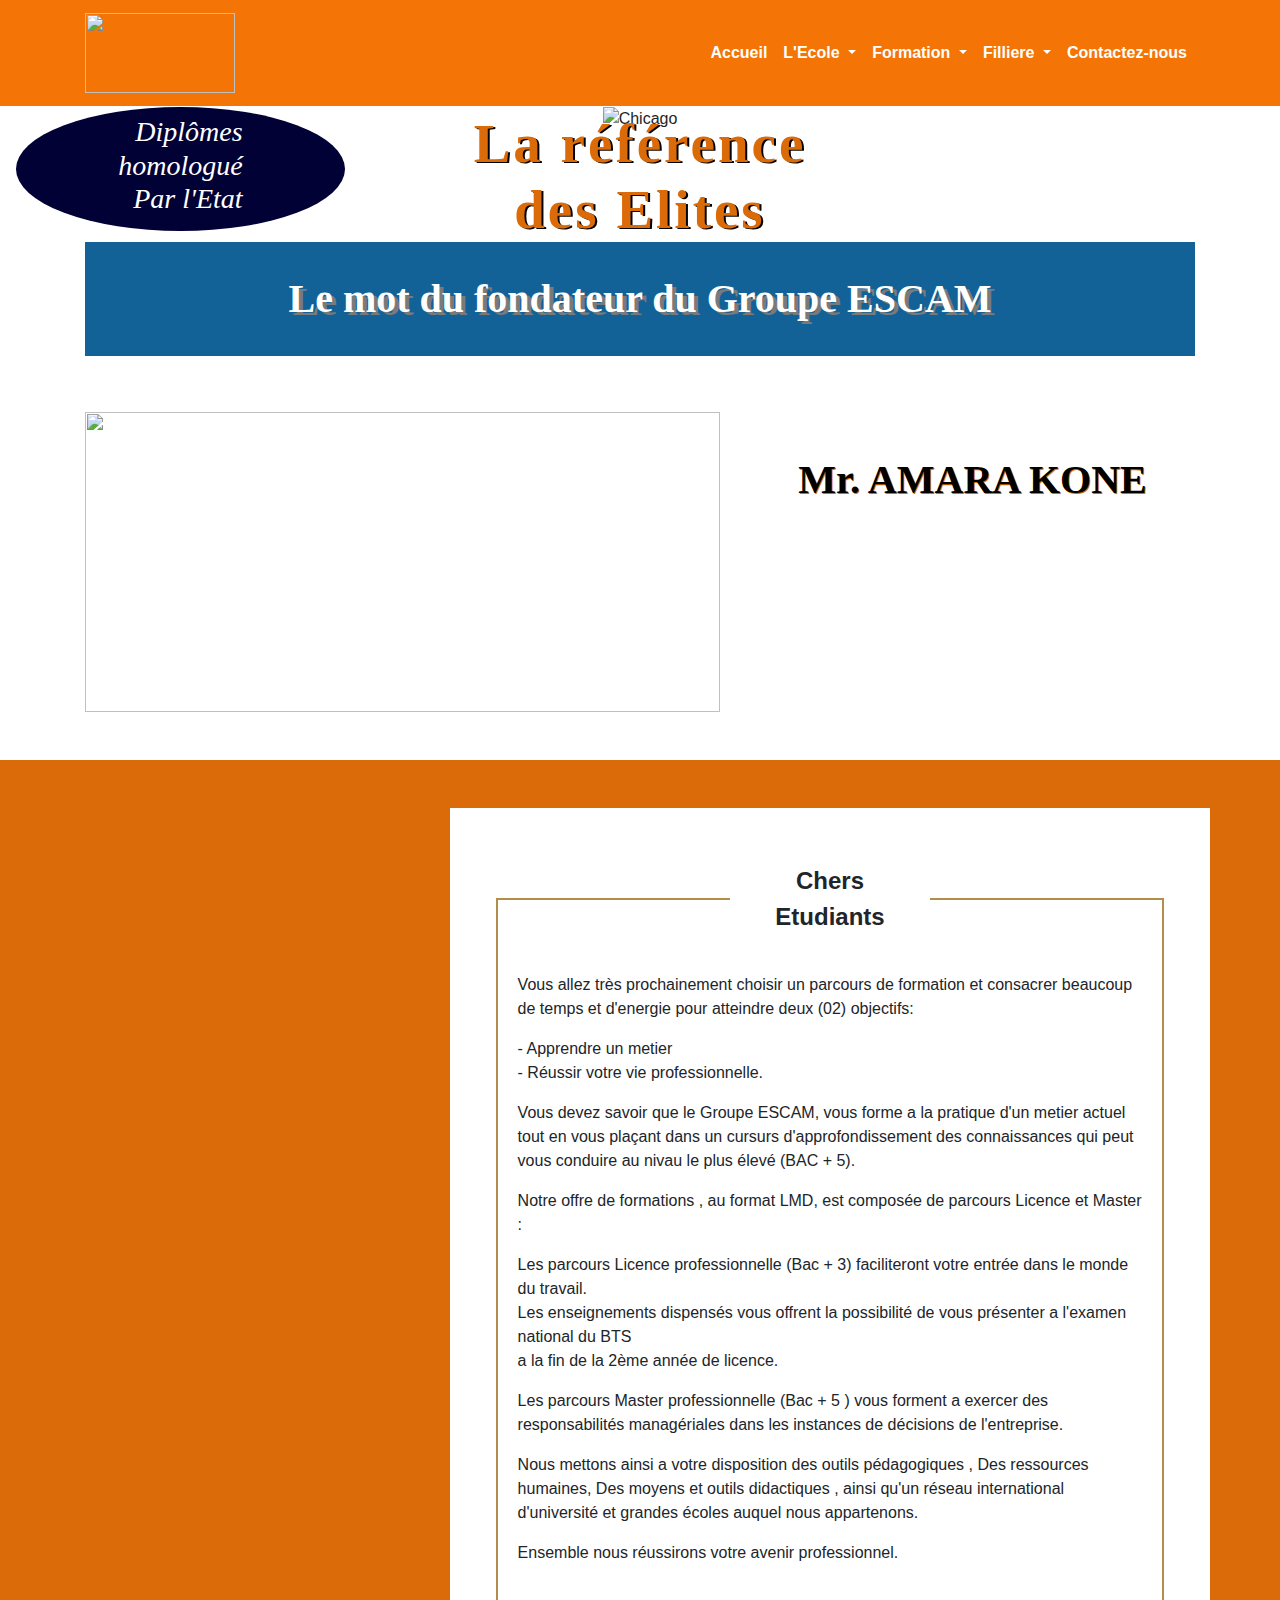
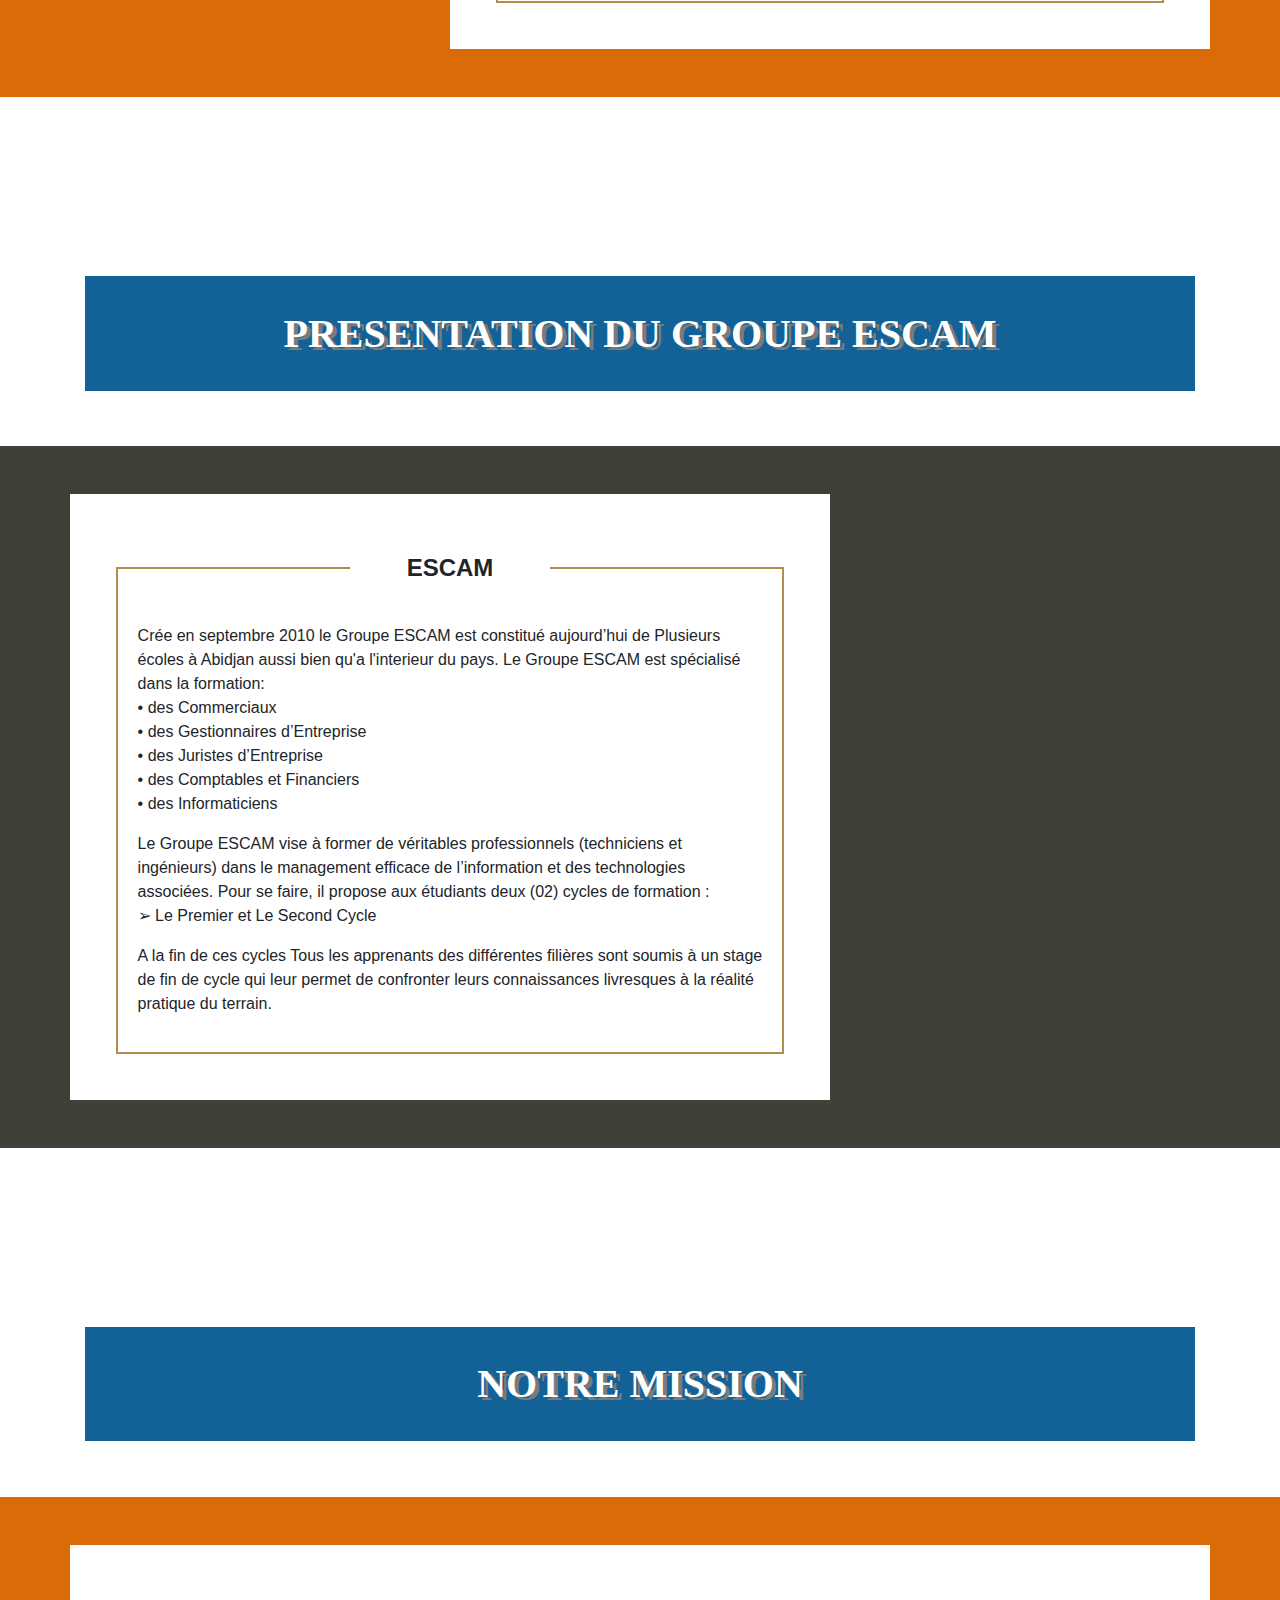
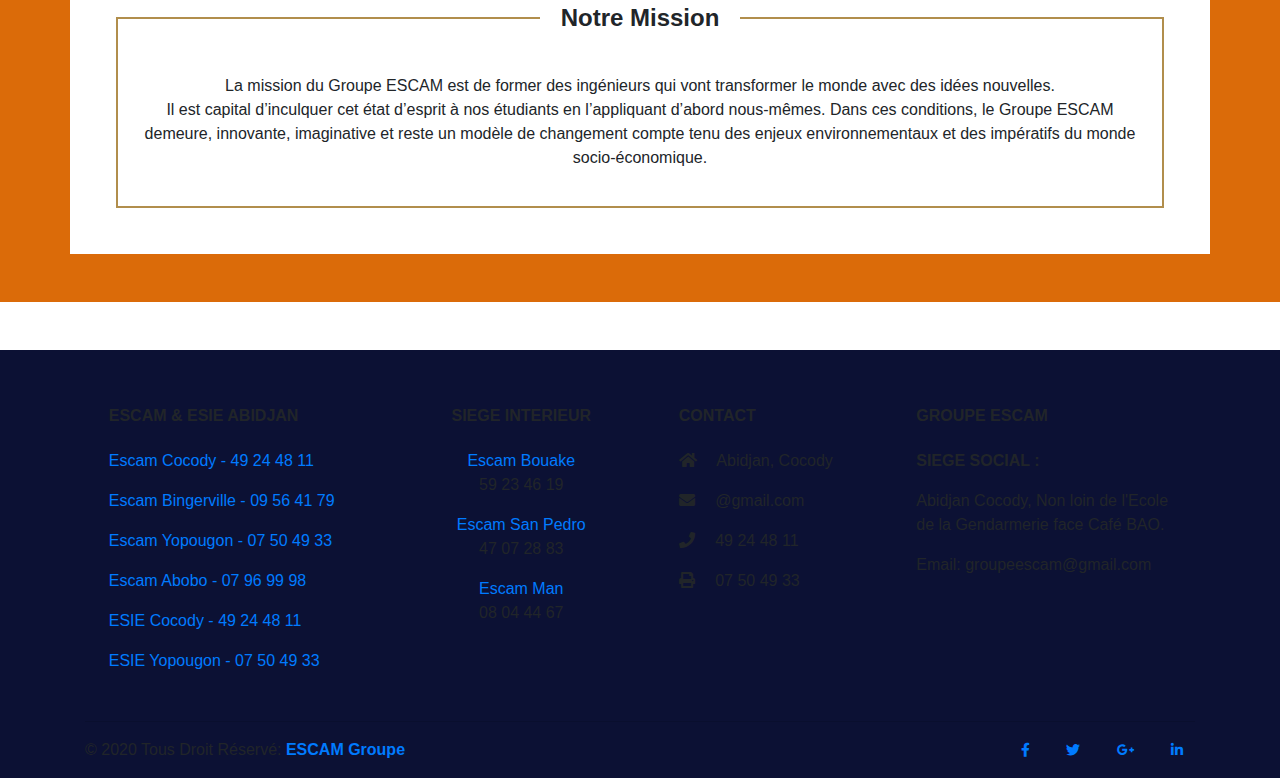
==== commit 5063c4e8: "final" ====
--- a/apropos.html
+++ b/apropos.html
@@ -88,7 +88,7 @@
       <h2>La référence <br> des Elites</h2>
     </div>
     <div class="ml-3 homologue back-bleu">
-      <h3 class="pl-2 pt-2 ">Diplômes homologué <br> Par l'Etat</h3>
+      <h3 class="pl-2 pt-2 blink_me">Diplômes homologué <br> Par l'Etat</h3>
     </div>
   </div>
 
@@ -158,7 +158,7 @@
           <fieldset class="border-gris">
             <legend class='text-center store-title'>ESCAM</legend>
             <div id="innerPara">
-              <p>Crée en septembre 2018 le Groupe ESCAM est constitué aujourd’hui de Plusieurs écoles à
+              <p>Crée en septembre 2010 le Groupe ESCAM est constitué aujourd’hui de Plusieurs écoles à
                 Abidjan aussi bien qu'a l'interieur du pays.
                 Le Groupe ESCAM est spécialisé dans la formation: <br> • des Commerciaux <br>
                 • des Gestionnaires d’Entreprise <br>
@@ -217,107 +217,108 @@
 
   <footer class="page-footer font-small pt-4">
     <div class="container text-center text-md-left">
-      <div class="row text-center text-md-left mt-3 pb-3">
-        <div class="col-md-3 col-lg-3 col-xl-3 mx-auto mt-3">
-          <h6 class="text-uppercase mb-4 font-weight-bold">ESCAM & ESIE ABidjan</h6>
-
-          <p> <a href="#!">Escam Cocody - 49 24 48 11</a> </p>
-          <p> <a href="#!">Escam Bingerville - 09 56 41 79</a> </p>
-          <p> <a href="#!">Escam Yopougon - 07 50 49 33</a> </p>
-          <p> <a href="#!">Escam Abobo - 07 96 99 98</a> </p>
-          <p> <a href="#!">ESIE Cocody - 49 24 48 11</a> </p>
-          <p> <a href="#!">ESIE Yopougon - 07 50 49 33</a> </p>
-        </div>
-
-        <hr class="w-100 clearfix d-md-none">
-
-        <div class="col-md-4 col-lg-3 col-xl-2 mx-auto mt-3">
-          <h6 class="text-uppercase mb-4 font-weight-bold">Siege interieur</h6>
-          <p> <a href="#!">Escam Bouake - 59 23 46 19</a> </p>
-          <p> <a href="#!">Escam San Pedro - 47 07 28 83</a> </p>
-          <p> <a href="#!">Escam Man - 08 04 44 67</a> </p>
-        </div>
-
-        <hr class="w-100 clearfix d-md-none">
-
-        <!-- Grid column -->
-        <div class="col-md-3 col-lg-2 col-xl-2 mx-auto mt-3">
-          <h6 class="text-uppercase mb-4 font-weight-bold">Contact</h6>
-          <p><i class="fas fa-home mr-3"></i> Abidjan, Cocody, CI</p>
-          <p><i class="fas fa-envelope mr-3"></i> info@gmail.com</p>
-          <p><i class="fas fa-phone mr-3"></i> +225 49 24 48 11</p>
-          <p><i class="fas fa-print mr-3"></i> +225 07 50 49 33</p>
-        </div>
-
-        <!-- Grid column -->
-        <hr class="w-100 clearfix d-md-none">
-
-        <!-- Grid column -->
-        <div class="col-md-3 col-lg-3 col-xl-3 mx-auto mt-3">
-          <h6 class="text-uppercase mb-4 font-weight-bold">Groupe ESCAM </h6>
-          <p class="text-uppercase font-weight-bold">SIEGE SOCIAL :</p>
-          <p>Abidjan Cocody, Non loin de l'Ecole de la Gendarmerie face Café BAO.</p>
-        </div>
-
-
-      </div>
-
-      <hr>
-
-      <!-- Grid row -->
-      <div class="row d-flex align-items-center">
-
-        <div class="col-md-7 col-lg-8">
-
-          <!--Copyright-->
-          <p class="text-center text-md-left">© 2020 Tous Droit Réservé:
-            <a href="#!">
-              <strong> ESCAM CI</strong>
-            </a>
-          </p>
-
-        </div>
-        <!-- Grid column -->
-
-        <!-- Grid column -->
-        <div class="col-md-5 col-lg-4 ml-lg-0">
-
-          <!-- Social buttons -->
-          <div class="text-center text-md-right">
-            <ul class="list-unstyled list-inline">
-              <li class="list-inline-item">
-                <a class="btn-floating btn-sm rgba-white-slight mx-1">
-                  <i class="fab fa-facebook-f"></i>
-                </a>
-              </li>
-              <li class="list-inline-item">
-                <a class="btn-floating btn-sm rgba-white-slight mx-1">
-                  <i class="fab fa-twitter"></i>
-                </a>
-              </li>
-              <li class="list-inline-item">
-                <a class="btn-floating btn-sm rgba-white-slight mx-1">
-                  <i class="fab fa-google-plus-g"></i>
-                </a>
-              </li>
-              <li class="list-inline-item">
-                <a class="btn-floating btn-sm rgba-white-slight mx-1">
-                  <i class="fab fa-linkedin-in"></i>
-                </a>
-              </li>
-            </ul>
-          </div>
-
-        </div>
-        <!-- Grid column -->
-
-      </div>
-      <!-- Grid row -->
+        <div class="row text-center text-md-left mt-3 pb-3">
+            <div class="col-md-3 col-lg-3 col-xl-3 mx-auto mt-3">
+                <h6 class="text-uppercase mb-4 font-weight-bold">ESCAM & ESIE ABidjan</h6>
+                
+                <p> <a href="#!">Escam Cocody - 49 24 48 11</a> </p>
+                <p> <a href="#!">Escam Bingerville - 09 56 41 79</a> </p>
+                <p> <a href="#!">Escam Yopougon - 07 50 49 33</a> </p>
+                <p> <a href="#!">Escam Abobo - 07 96 99 98</a> </p>
+                <p> <a href="#!">ESIE Cocody - 49 24 48 11</a> </p>
+                <p> <a href="#!">ESIE Yopougon - 07 50 49 33</a> </p>
+            </div>
+
+            <hr class="w-100 clearfix d-md-none">
+
+            <div class="col-md-4 col-lg-3 col-xl-2 text-center mx-auto mt-3">
+                <h6 class="text-uppercase mb-4 font-weight-bold">Siege interieur</h6>
+                <p> <a href="#!">Escam Bouake</a> <br> <a> 59 23 46 19</a></p>
+                <p> <a href="#!">Escam San Pedro </a> <br> <a>47 07 28 83</a></p>
+                <p> <a href="#!">Escam Man</a> <br><a> 08 04 44 67</a></p>
+            </div>
+
+            <hr class="w-100 clearfix d-md-none">
+
+            <!-- Grid column -->
+            <div class="col-md-3 col-lg-2 col-xl-2 mx-auto mt-3">
+              <h6 class="text-uppercase mb-4 font-weight-bold">Contact</h6>
+                <p><i class="fas fa-home mr-3"></i> Abidjan, Cocody</p>
+                <p><i class="fas fa-envelope mr-3"></i> @gmail.com</p>
+                <p><i class="fas fa-phone mr-3"></i>  49 24 48 11</p>
+                <p><i class="fas fa-print mr-3"></i> 07 50 49 33</p>
+            </div>
+
+            <!-- Grid column -->
+            <hr class="w-100 clearfix d-md-none">
+
+            <!-- Grid column -->
+            <div class="col-md-3 col-lg-3 col-xl-3 mx-auto mt-3">
+              <h6 class="text-uppercase mb-4 font-weight-bold">Groupe ESCAM </h6>
+              <p class="text-uppercase font-weight-bold">SIEGE SOCIAL :</p>
+              <p>Abidjan Cocody, Non loin de l'Ecole de la Gendarmerie face Café BAO.</p>
+              <p>Email:  groupeescam@gmail.com </p>
+            </div>
+
+
+        </div>
+
+        <hr>
+
+        <!-- Grid row -->
+        <div class="row d-flex align-items-center">
+
+            <div class="col-md-7 col-lg-8">
+
+                <!--Copyright-->
+                <p class="text-center text-md-left">© 2020 Tous Droit Réservé:
+                    <a href="#!">
+                        <strong> ESCAM Groupe</strong>
+                    </a>
+                </p>
+
+            </div>
+            <!-- Grid column -->
+
+            <!-- Grid column -->
+            <div class="col-md-5 col-lg-4 ml-lg-0">
+
+                <!-- Social buttons -->
+                <div class="text-center text-md-right">
+                    <ul class="list-unstyled list-inline">
+                        <li class="list-inline-item">
+                            <a class="btn-floating btn-sm rgba-white-slight mx-1">
+                                <i class="fab fa-facebook-f"></i>
+                            </a>
+                        </li>
+                        <li class="list-inline-item">
+                            <a href="https://www.google.com" class="btn-floating btn-sm rgba-white-slight mx-1">
+                                <i class="fab fa-twitter"> </i>
+                            </a>
+                        </li>
+                        <li class="list-inline-item">
+                            <a class="btn-floating btn-sm rgba-white-slight mx-1">
+                                <i class="fab fa-google-plus-g"></i>
+                            </a>
+                        </li>
+                        <li class="list-inline-item">
+                            <a class="btn-floating btn-sm rgba-white-slight mx-1">
+                                <i class="fab fa-linkedin-in"></i>
+                            </a>
+                        </li>
+                    </ul>
+                </div>
+
+            </div>
+            <!-- Grid column -->
+
+        </div>
+        <!-- Grid row -->
 
     </div>
     <!-- Footer Links -->
 
-  </footer>
+</footer>
   <!-- Footer -->
 
 
--- a/assets/css/style.css
+++ b/assets/css/style.css
@@ -32,8 +32,7 @@
     position: absolute;
     top: 20%;
    text-align: center;
-   width: 70%;
-   color: #fff;
+   width: 100%;
    font-family: Georgia, serif;
 }
 
@@ -56,6 +55,7 @@
     font-size: 55px;
     font-weight: bold;
     letter-spacing: 3px;
+    color: #db6b09;
     text-shadow: 2px 1px 0px #000;
 }
 
@@ -246,7 +246,7 @@
       background: red;
   }
   .back-bleu{
-      background: blue;
+      background: #010136;
   }
   .back-orange{
       background: #a06903;
@@ -256,7 +256,7 @@
         display: none;
     }
   }
-
+  
   @media screen and (min-width: 1200px) {
     .homologue{
     position: absolute;
@@ -271,4 +271,14 @@
     height: 124px;
     text-align: right;
     }
+  }
+
+  .blink_me {
+    animation: blinker 1s linear infinite;
+  }
+  
+  @keyframes blinker {
+    100% {
+      opacity: 0;
+    }
   }